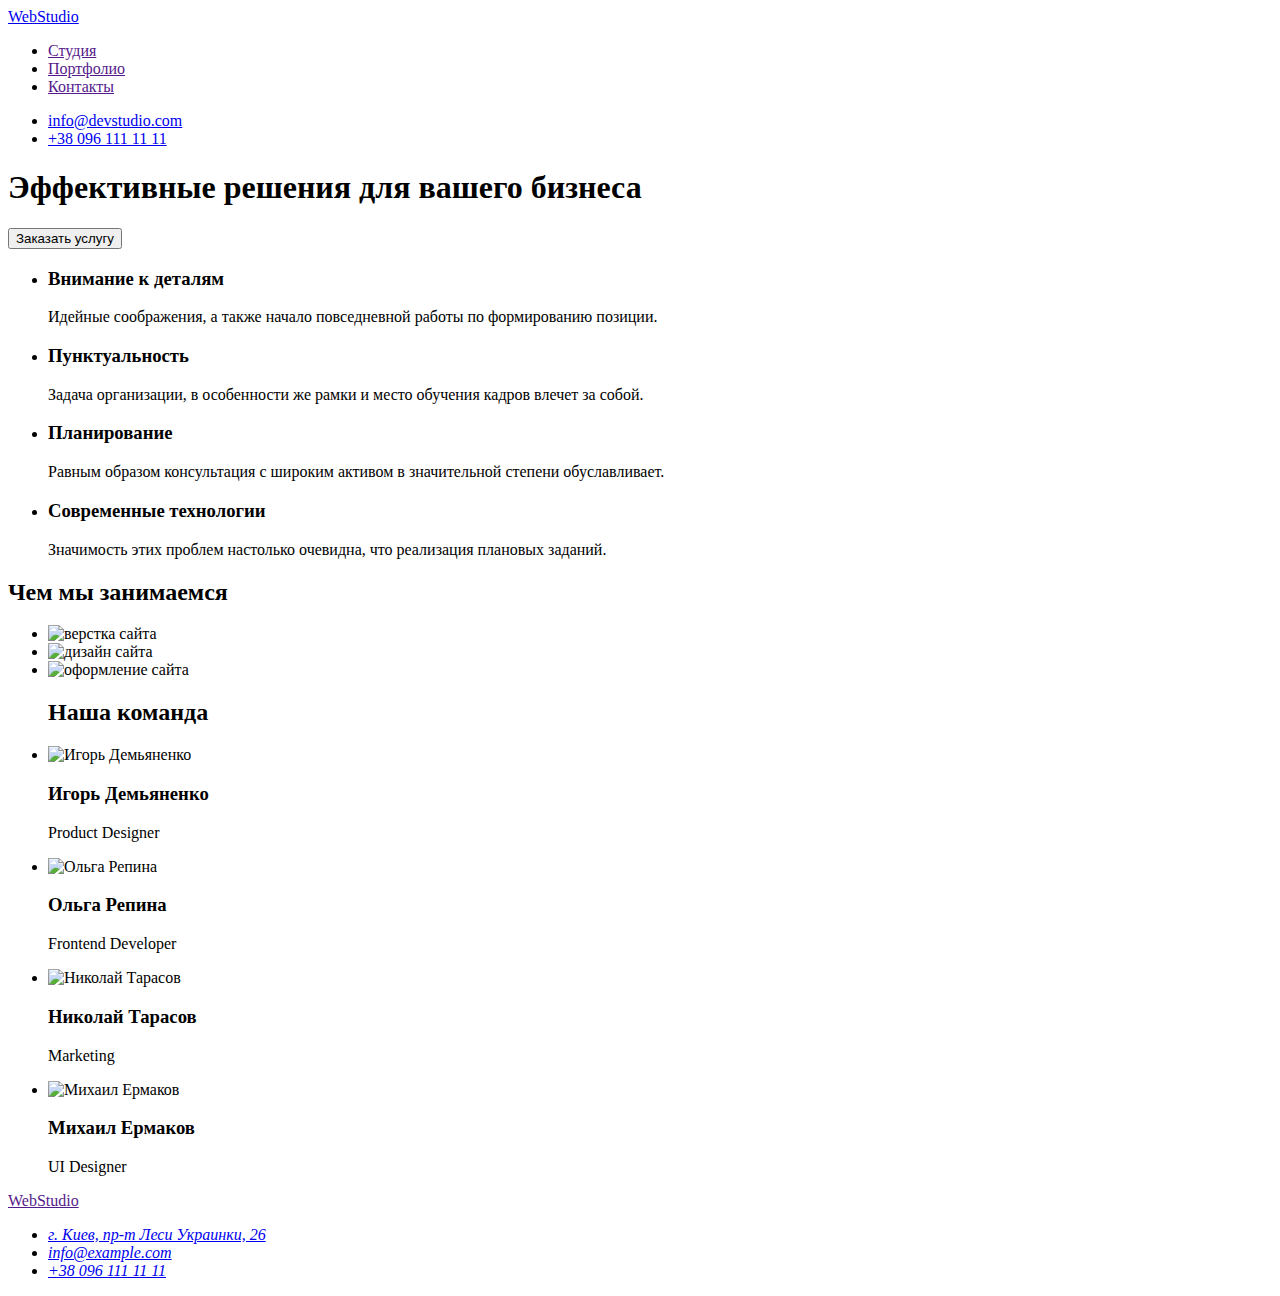
==== index.html @ f3ef3874 "My first page" ====
<!DOCTYPE html>
<html lang="ru">
<head>
    <meta charset="UTF-8">
    <meta http-equiv="X-UA-Compatible" content="IE=edge">
    <meta name="viewport" content="width=device-width, initial-scale=1.0">
    <title>Управление бизнесом</title>
</head>
<body>
    <header>
        <nav>
        <a href="/">WebStudio</a>
        <ul>
            <li><a href="">Студия</a></li>
            <li><a href="">Портфолио</a></li>
            <li><a href="">Контакты</a></li>
        </ul>
        </nav>
        <ul>
            <li>
                <a href="emailto:info@devstudio.com">info@devstudio.com </a>
            </li>
            <li>
                <a href="tel:+380961111111"> +38 096 111 11 11</a>
            </li>
        </ul>

    </header>
    <main>
        <section>
        <h1>Эффективные решения для вашего бизнеса</h1>
        <button type="button">Заказать услугу</button>
        </section>
        <section>
            <ul>
                <li>
            <h3>Внимание к деталям</h3>
            <p>Идейные соображения, а также начало повседневной работы по формированию позиции.</p>
            </li>
            <li>
            <h3>Пунктуальность</h3>
            <p>Задача организации, в особенности же рамки и место обучения кадров влечет за собой.</p>
            </li>
            <li>
            <h3>Планирование</h3>
            <p>Равным образом консультация с широким активом в значительной степени обуславливает.</p>
            </li>
            <li>
            <h3>Современные технологии</h3>
            <p>Значимость этих проблем настолько очевидна, что реализация плановых заданий.</p>
            </li>
            </ul>
            <h2>Чем мы занимаемся</h2>
        </section>
        <section>
            <ul>
                <li><img src="./imeges/img1.jpg" 
                      width="370"
                       height="294" 
                     alt="верстка сайта"></li>
                <li><img src="./imeges/img2.jpg"
                      width="370"
                      height="294"
                    alt="дизайн сайта"></li>
                <li><img src="./imeges/img3.jpg"
                      width="370"
                      height="294"
                    alt="оформление сайта"></li>
            </ul>
        </section>
        <section>
            <ul>
            <h2>Наша команда</h2>
                <li>
                    <img src="./imeges/Igor.jpg"
                        width="270" 
                        height="260"
                     alt="Игорь Демьяненко">
                    <h3>Игорь Демьяненко</h3>
                    <p lang="en">Product Designer</p>
                </li>
                <li>
                    <img src="./imeges/Olga.jpg"
                        width="270"
                        height="260"
                       alt="Ольга Репина">
                    <h3>Ольга Репина</h3>
                    <p lang="en">Frontend Developer</p>
                </li>
                <li>
                    <img src="./imeges/Nikola.jpg"
                         width="270" 
                         height="260"
                       alt="Николай Тарасов">
                    <h3>Николай Тарасов</h3>
                    <p lang="en">Marketing</p>
                </li>
                <li>
                    <img src="./imeges/MIsha.jpg"
                        width="270" 
                        height="260"
                      alt="Михаил Ермаков">
                    <h3>Михаил Ермаков</h3>
                    <p lang="en">UI Designer</p>
                </li>
                </ul>
        </section>
    </main>
    <footer>
        <a lang="en" href="">WebStudio</a>
    <address>
        <ul>
            <li>
        <a href="https://goo.gl/maps/3psmEt58MnkG6RGu6" target="_blank" rel="noopener noreferrer nofollow">г. Киев, пр-т Леси
            Украинки, 26</a>
            </li>
            <li>
                <a class="link" href="mailto:info@devstudio.com">info@example.com</a>
            </li>
            <li>
                <a href="tel:+380961111111">+38 096 111 11 11</a>
            </li>
            </ul>
    </address>
    </footer>
</body>
</html>
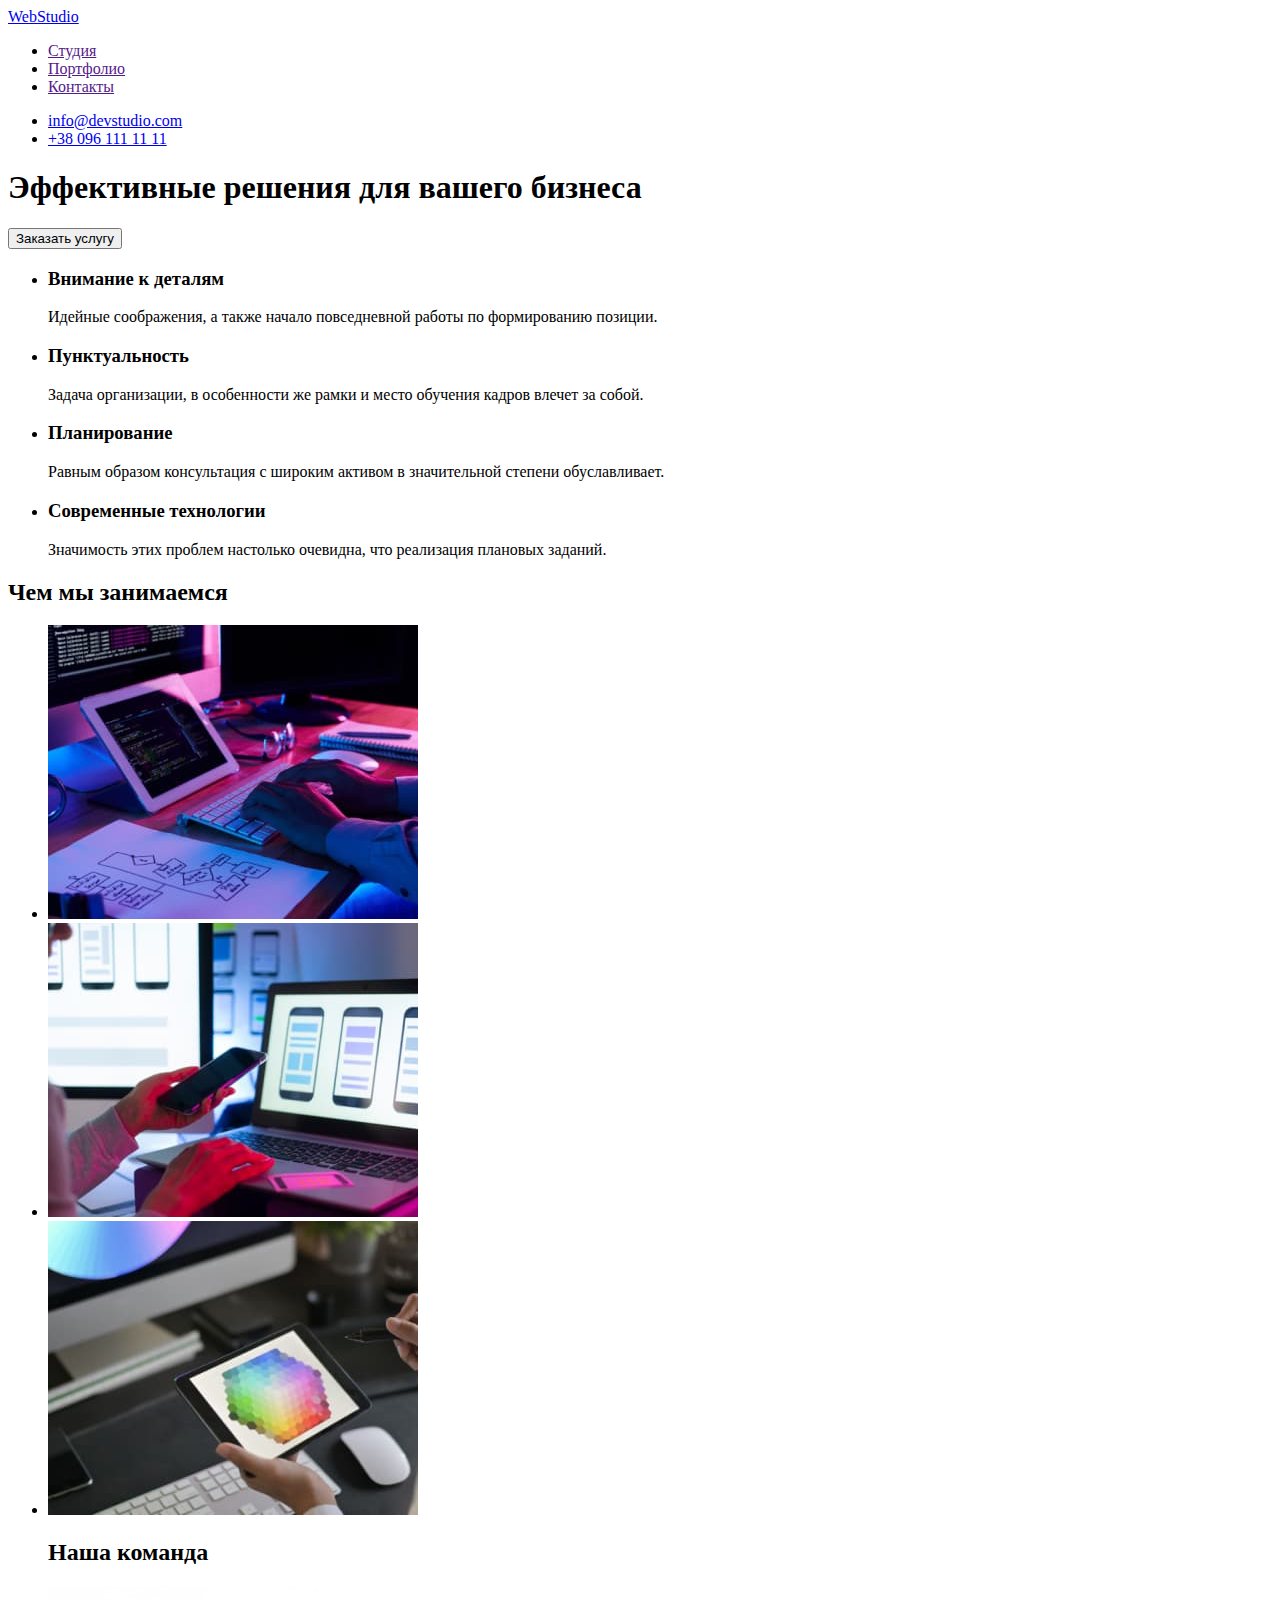
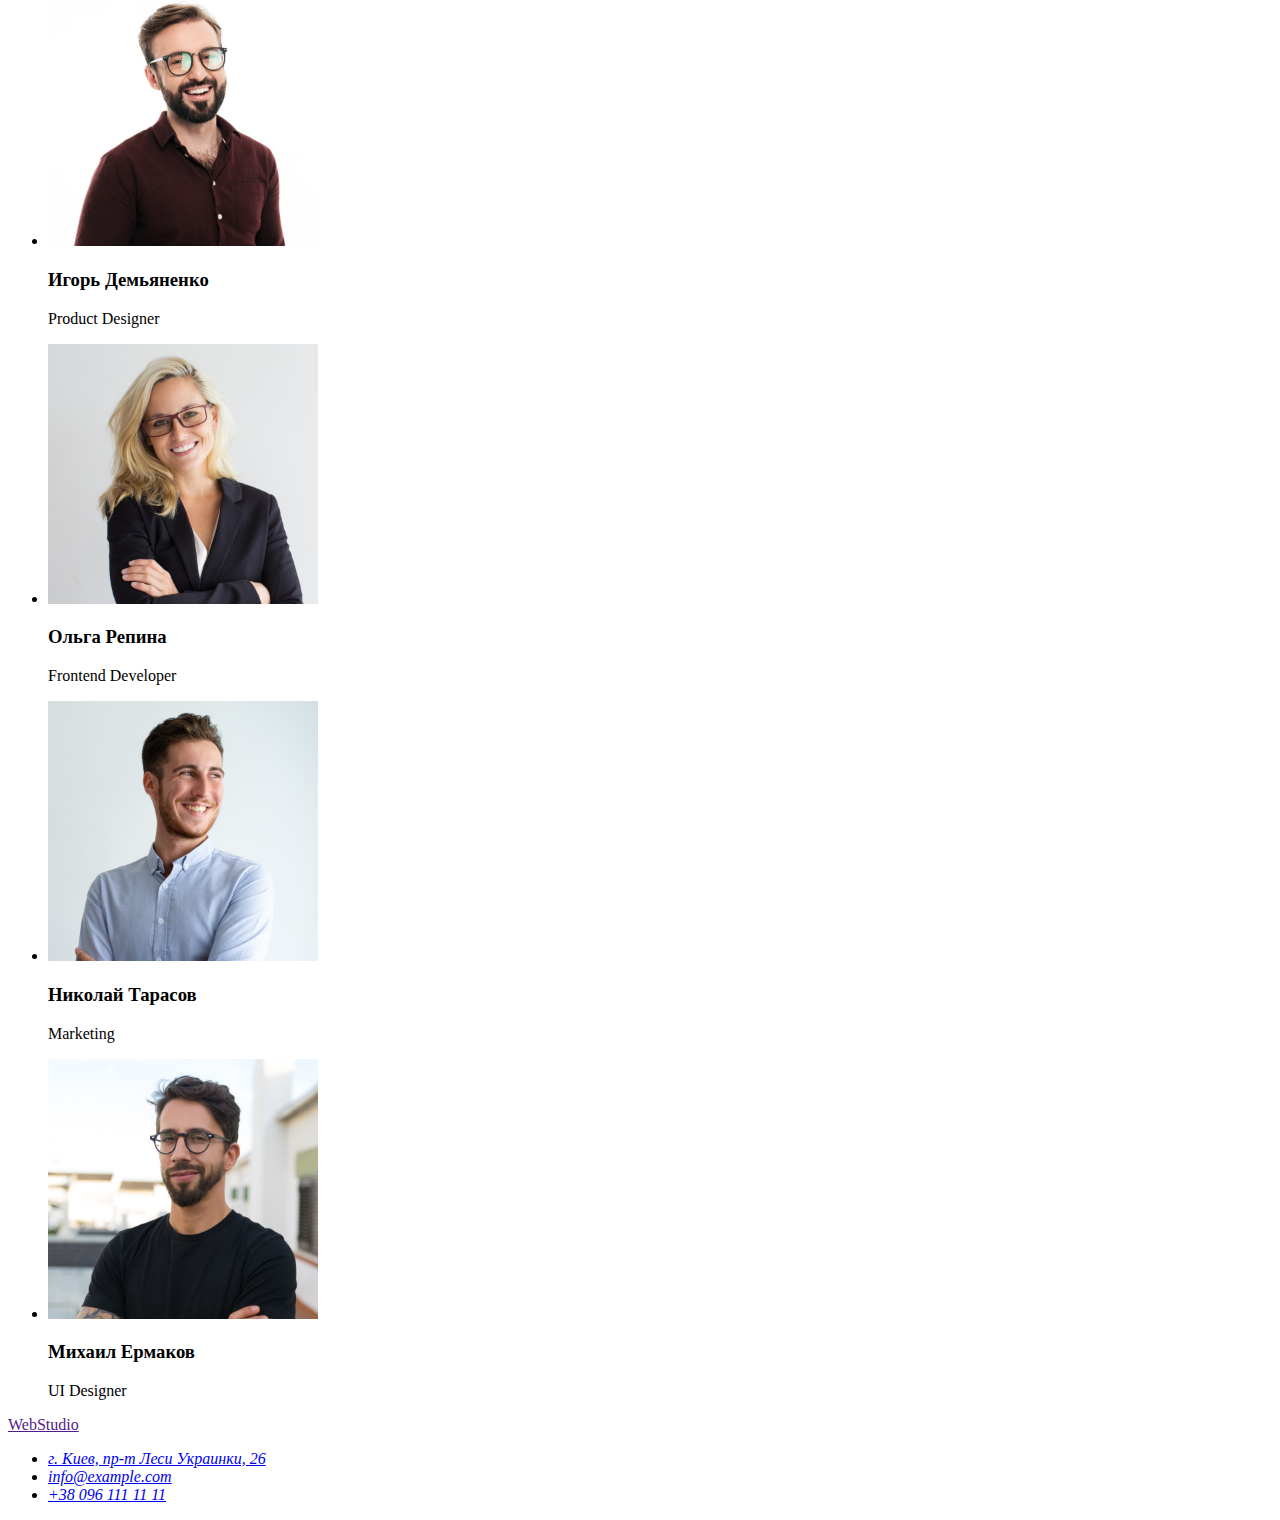
==== commit 6e392f0b: "add imeges" ====
--- a/index.html
+++ b/index.html
@@ -1,4 +1,4 @@
-<!DOCTYPE html>
+﻿<!DOCTYPE html>
 <html lang="ru">
 <head>
     <meta charset="UTF-8">
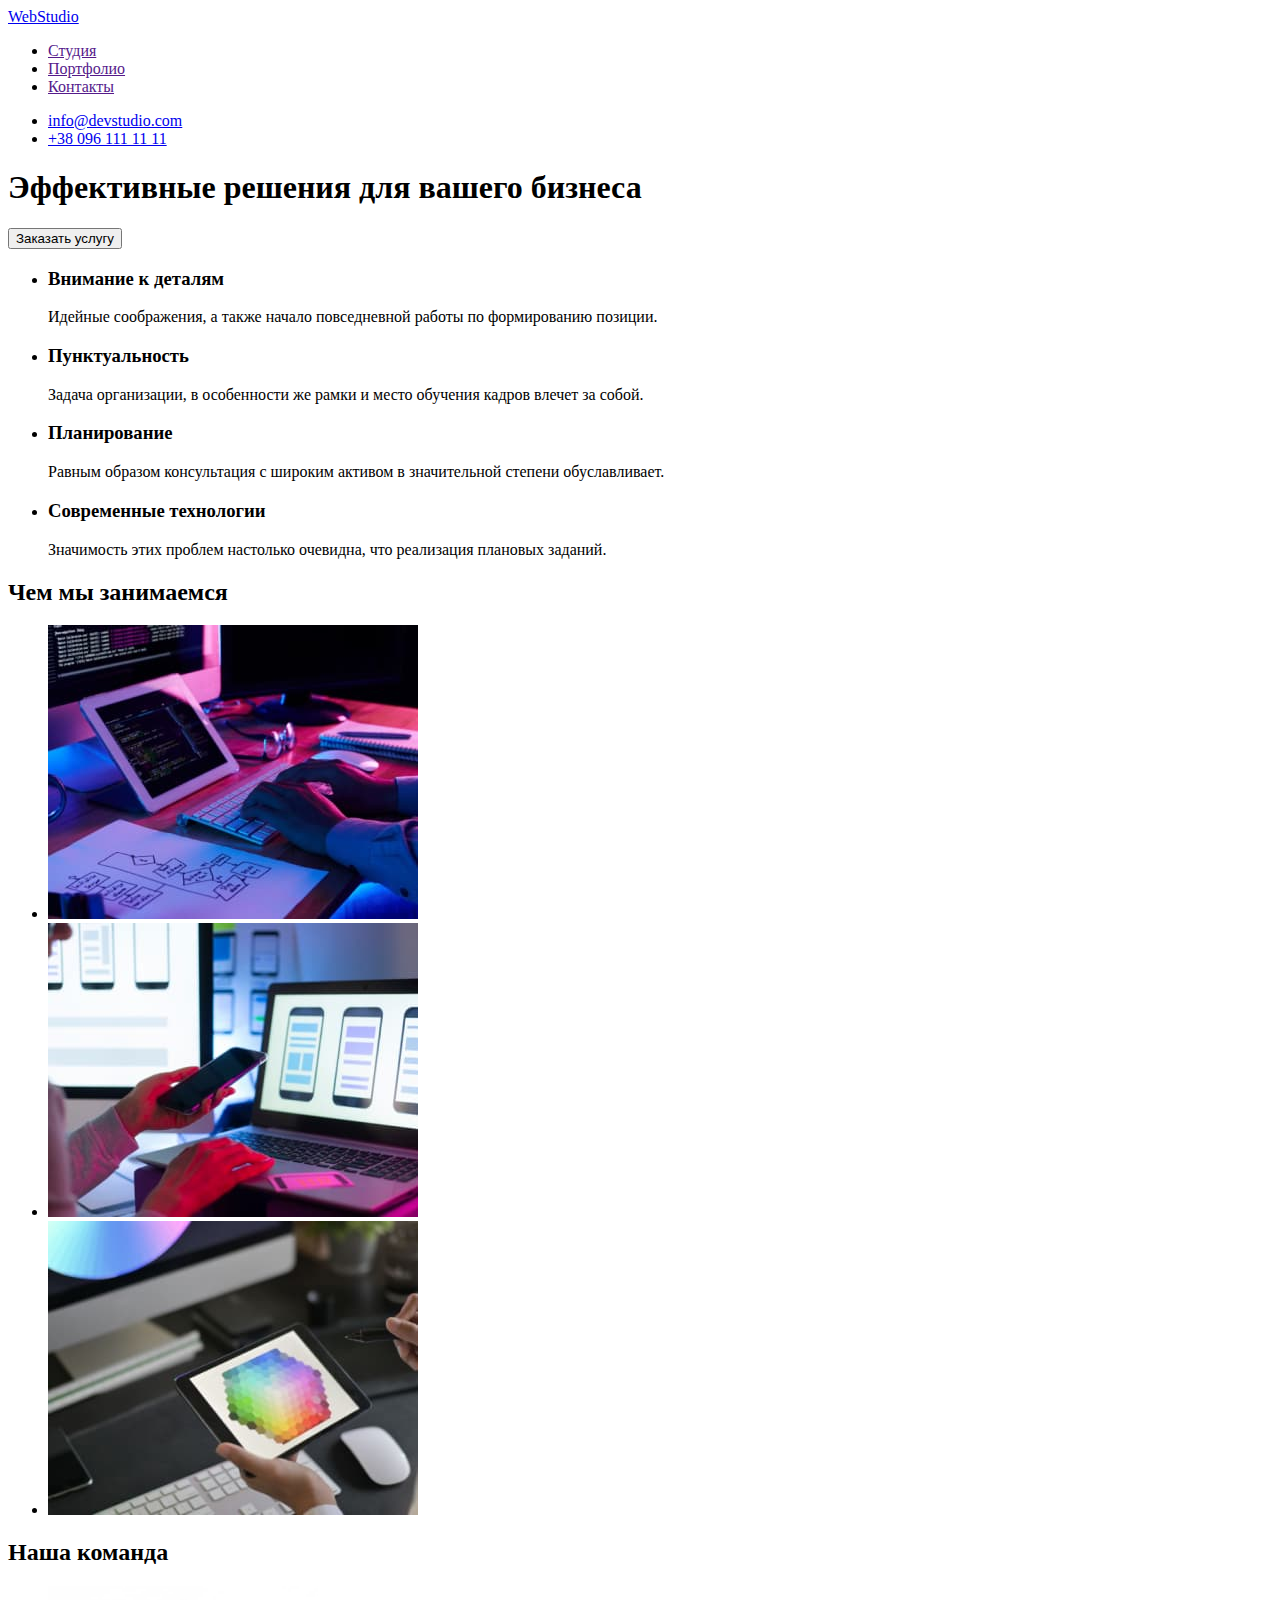
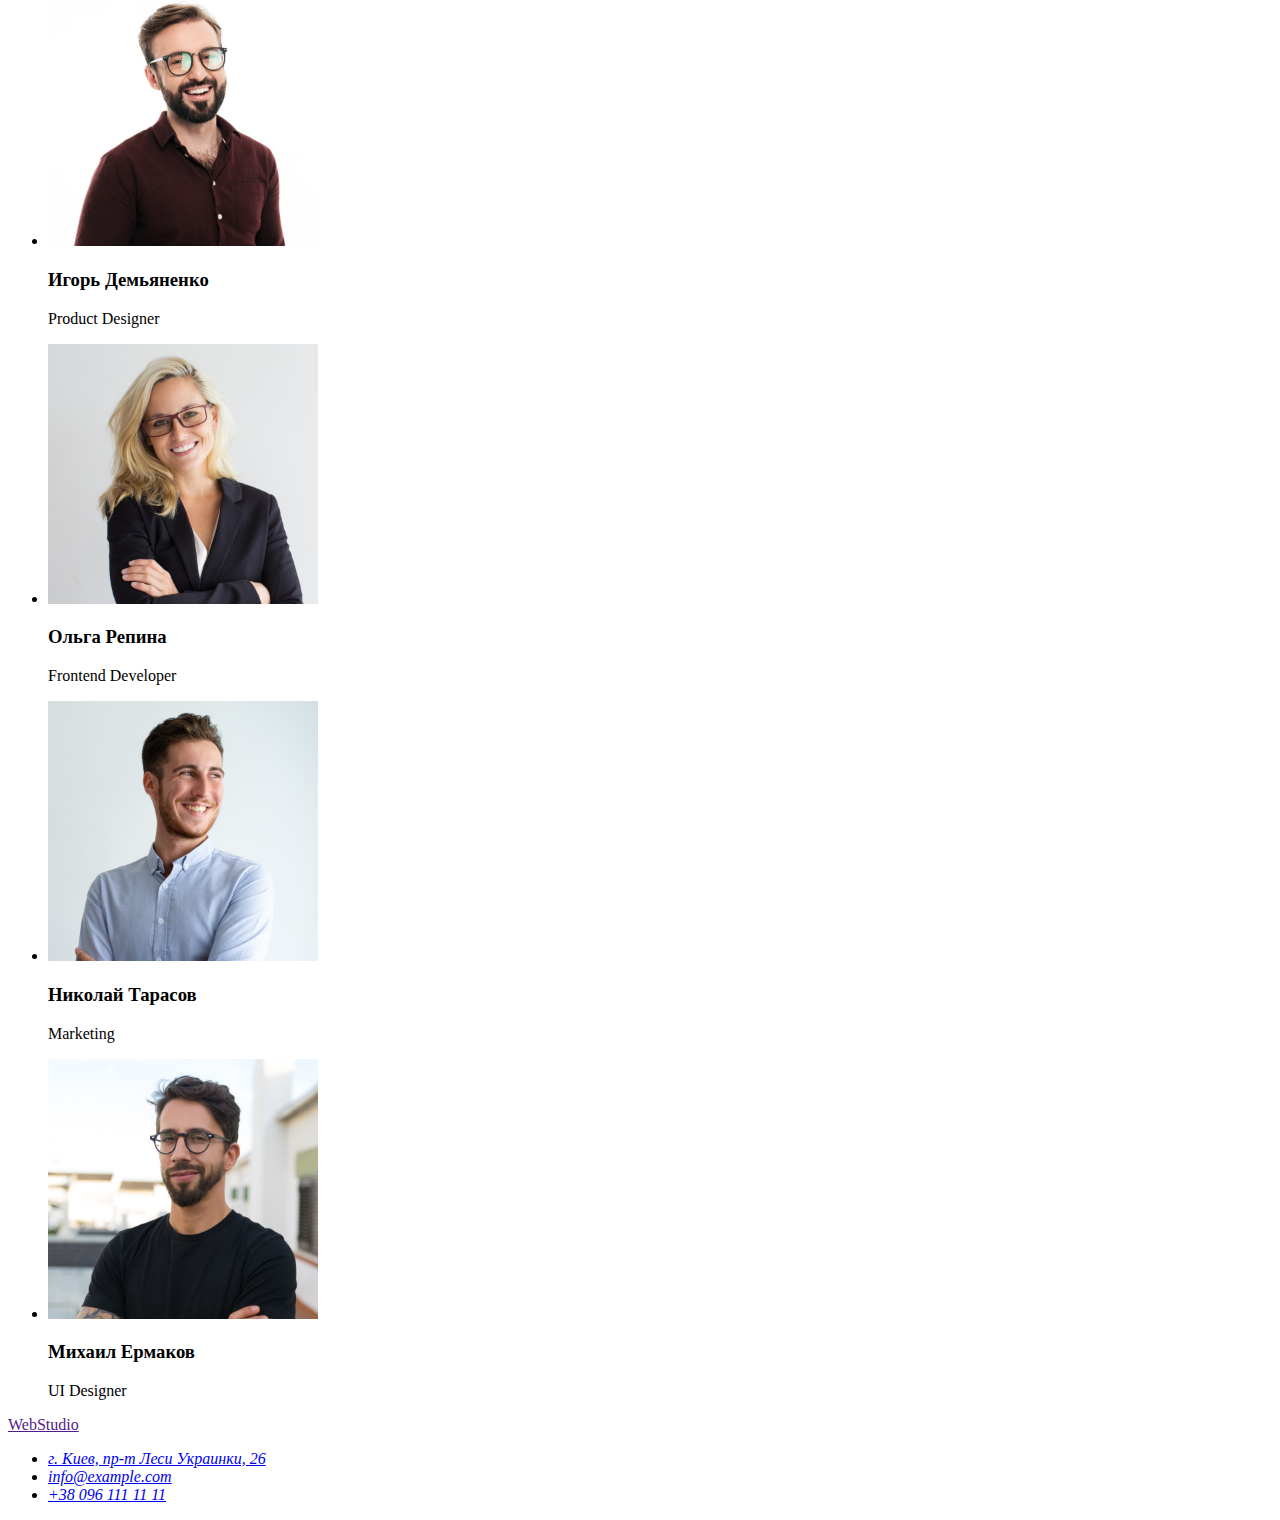
==== commit 6eb1c3a2: "Update index.html" ====
--- a/index.html
+++ b/index.html
@@ -69,8 +69,9 @@
             </ul>
         </section>
         <section>
-            <ul>
+       
             <h2>Наша команда</h2>
+               <ul>
                 <li>
                     <img src="./imeges/Igor.jpg"
                         width="270" 
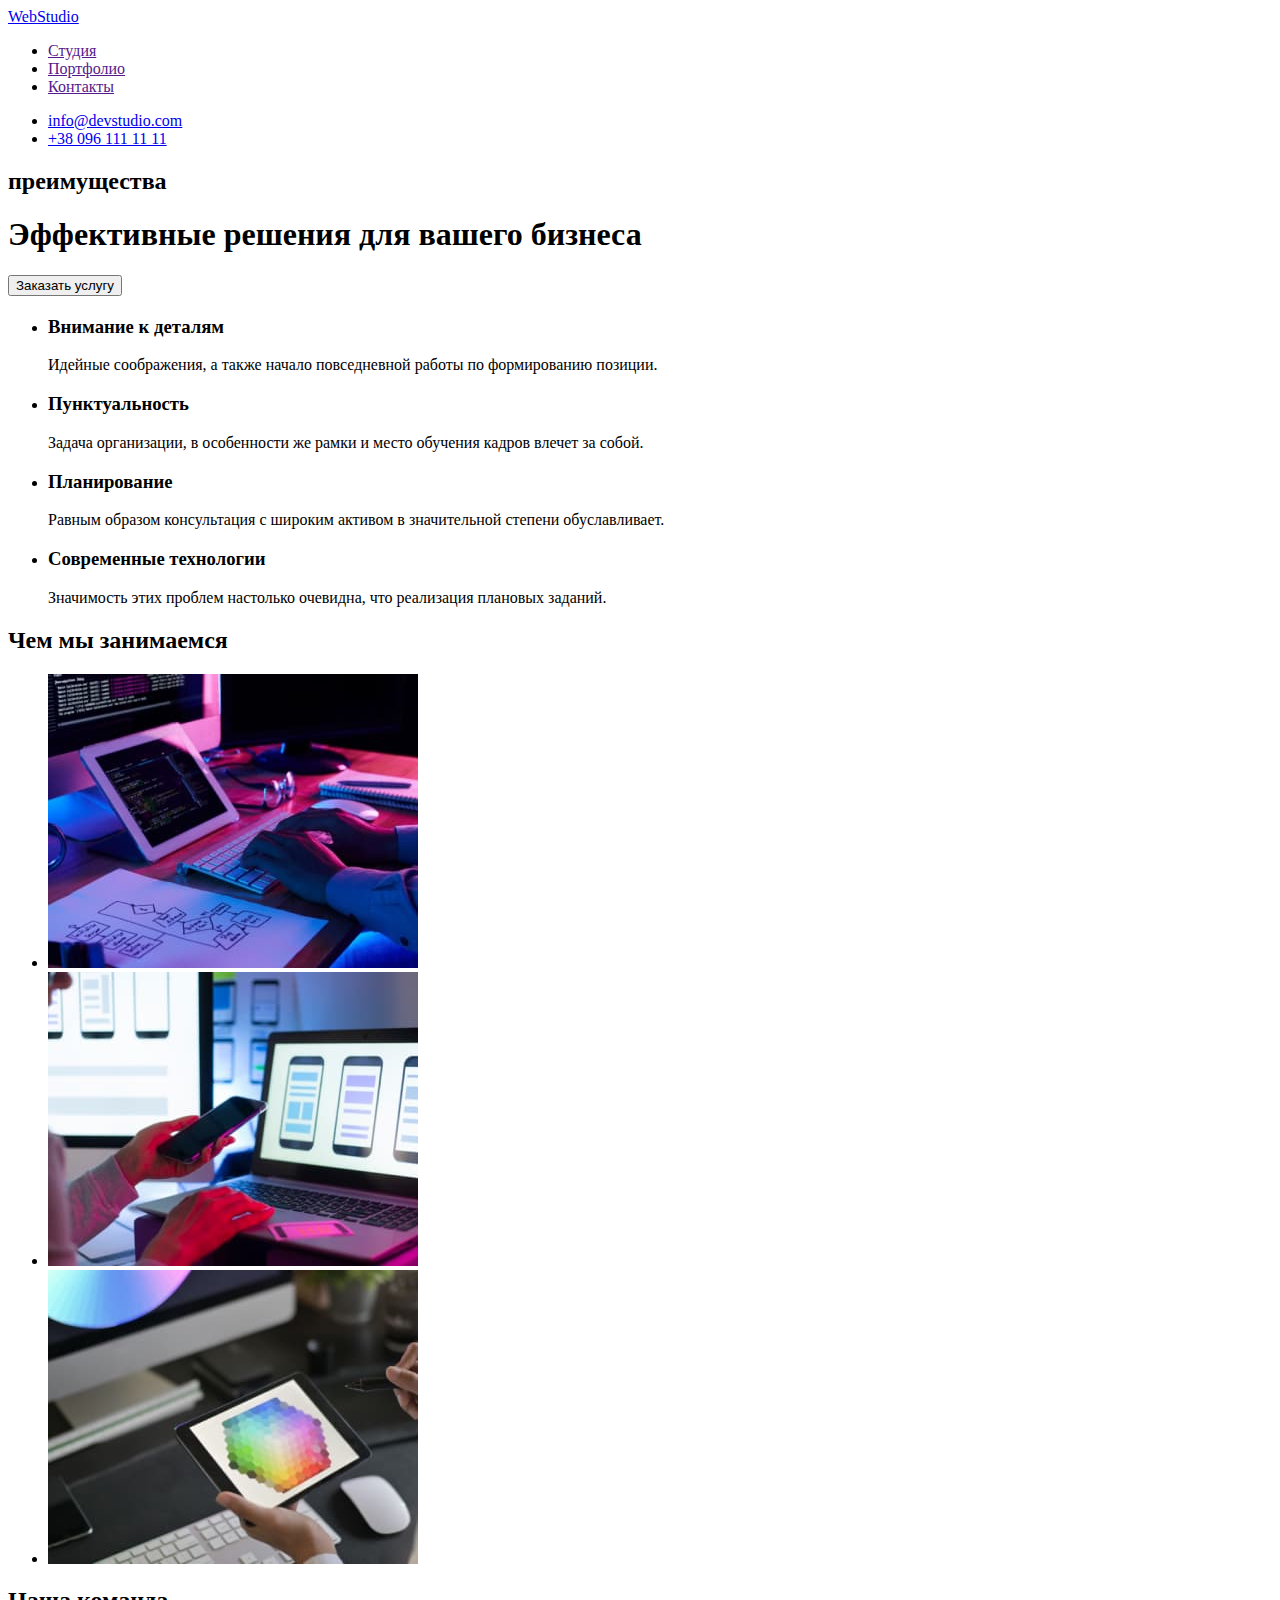
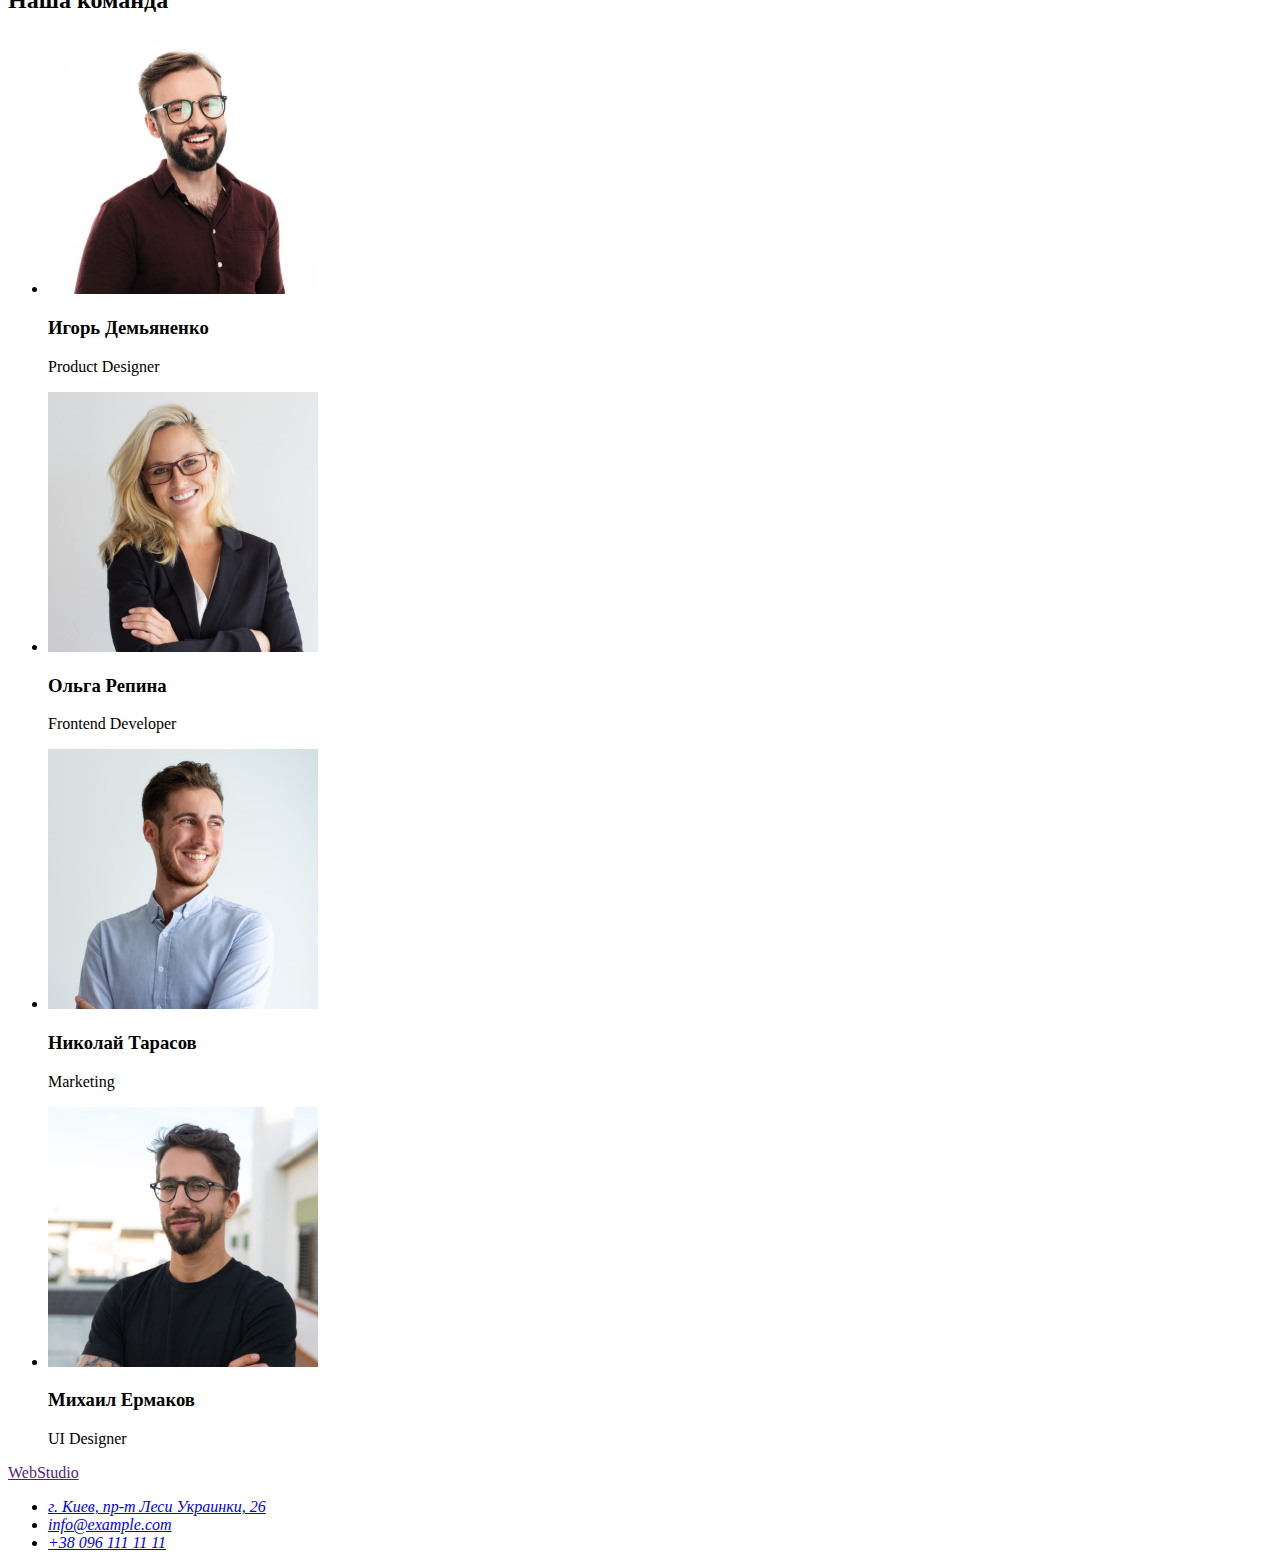
==== commit 3c7dc1bf: "added a hidden title, moved the title to another section" ====
--- a/index.html
+++ b/index.html
@@ -1,128 +1,166 @@
 ﻿<!DOCTYPE html>
 <html lang="ru">
-<head>
-    <meta charset="UTF-8">
-    <meta http-equiv="X-UA-Compatible" content="IE=edge">
-    <meta name="viewport" content="width=device-width, initial-scale=1.0">
+  <head>
+    <meta charset="UTF-8" />
+    <meta http-equiv="X-UA-Compatible" content="IE=edge" />
+    <meta name="viewport" content="width=device-width, initial-scale=1.0" />
     <title>Управление бизнесом</title>
-</head>
-<body>
+  </head>
+  <body>
     <header>
-        <nav>
+      <nav>
         <a href="/">WebStudio</a>
         <ul>
-            <li><a href="">Студия</a></li>
-            <li><a href="">Портфолио</a></li>
-            <li><a href="">Контакты</a></li>
+          <li><a href="">Студия</a></li>
+          <li><a href="">Портфолио</a></li>
+          <li><a href="">Контакты</a></li>
         </ul>
-        </nav>
-        <ul>
-            <li>
-                <a href="emailto:info@devstudio.com">info@devstudio.com </a>
-            </li>
-            <li>
-                <a href="tel:+380961111111"> +38 096 111 11 11</a>
-            </li>
-        </ul>
-
+      </nav>
+      <ul>
+        <li>
+          <a href="emailto:info@devstudio.com">info@devstudio.com </a>
+        </li>
+        <li>
+          <a href="tel:+380961111111"> +38 096 111 11 11</a>
+        </li>
+      </ul>
     </header>
     <main>
-        <section>
+      <section>
+        <h2>преимущества</h2>
         <h1>Эффективные решения для вашего бизнеса</h1>
         <button type="button">Заказать услугу</button>
-        </section>
-        <section>
-            <ul>
-                <li>
+      </section>
+      <section>
+        <h2></h2>
+        <ul>
+          <li>
             <h3>Внимание к деталям</h3>
-            <p>Идейные соображения, а также начало повседневной работы по формированию позиции.</p>
-            </li>
-            <li>
+            <p>
+              Идейные соображения, а также начало повседневной работы по
+              формированию позиции.
+            </p>
+          </li>
+          <li>
             <h3>Пунктуальность</h3>
-            <p>Задача организации, в особенности же рамки и место обучения кадров влечет за собой.</p>
-            </li>
-            <li>
+            <p>
+              Задача организации, в особенности же рамки и место обучения кадров
+              влечет за собой.
+            </p>
+          </li>
+          <li>
             <h3>Планирование</h3>
-            <p>Равным образом консультация с широким активом в значительной степени обуславливает.</p>
-            </li>
-            <li>
+            <p>
+              Равным образом консультация с широким активом в значительной
+              степени обуславливает.
+            </p>
+          </li>
+          <li>
             <h3>Современные технологии</h3>
-            <p>Значимость этих проблем настолько очевидна, что реализация плановых заданий.</p>
-            </li>
-            </ul>
-            <h2>Чем мы занимаемся</h2>
-        </section>
-        <section>
-            <ul>
-                <li><img src="./imeges/img1.jpg" 
-                      width="370"
-                       height="294" 
-                     alt="верстка сайта"></li>
-                <li><img src="./imeges/img2.jpg"
-                      width="370"
-                      height="294"
-                    alt="дизайн сайта"></li>
-                <li><img src="./imeges/img3.jpg"
-                      width="370"
-                      height="294"
-                    alt="оформление сайта"></li>
-            </ul>
-        </section>
-        <section>
-       
-            <h2>Наша команда</h2>
-               <ul>
-                <li>
-                    <img src="./imeges/Igor.jpg"
-                        width="270" 
-                        height="260"
-                     alt="Игорь Демьяненко">
-                    <h3>Игорь Демьяненко</h3>
-                    <p lang="en">Product Designer</p>
-                </li>
-                <li>
-                    <img src="./imeges/Olga.jpg"
-                        width="270"
-                        height="260"
-                       alt="Ольга Репина">
-                    <h3>Ольга Репина</h3>
-                    <p lang="en">Frontend Developer</p>
-                </li>
-                <li>
-                    <img src="./imeges/Nikola.jpg"
-                         width="270" 
-                         height="260"
-                       alt="Николай Тарасов">
-                    <h3>Николай Тарасов</h3>
-                    <p lang="en">Marketing</p>
-                </li>
-                <li>
-                    <img src="./imeges/MIsha.jpg"
-                        width="270" 
-                        height="260"
-                      alt="Михаил Ермаков">
-                    <h3>Михаил Ермаков</h3>
-                    <p lang="en">UI Designer</p>
-                </li>
-                </ul>
-        </section>
+            <p>
+              Значимость этих проблем настолько очевидна, что реализация
+              плановых заданий.
+            </p>
+          </li>
+        </ul>
+      </section>
+      <section>
+        <h2>Чем мы занимаемся</h2>
+        <ul>
+          <li>
+            <img
+              src="./imeges/img1.jpg"
+              width="370"
+              height="294"
+              alt="верстка сайта"
+            />
+          </li>
+          <li>
+            <img
+              src="./imeges/img2.jpg"
+              width="370"
+              height="294"
+              alt="дизайн сайта"
+            />
+          </li>
+          <li>
+            <img
+              src="./imeges/img3.jpg"
+              width="370"
+              height="294"
+              alt="оформление сайта"
+            />
+          </li>
+        </ul>
+      </section>
+      <section>
+        <h2>Наша команда</h2>
+        <ul>
+          <li>
+            <img
+              src="./imeges/Igor.jpg"
+              width="270"
+              height="260"
+              alt="Игорь Демьяненко"
+            />
+            <h3>Игорь Демьяненко</h3>
+            <p lang="en">Product Designer</p>
+          </li>
+          <li>
+            <img
+              src="./imeges/Olga.jpg"
+              width="270"
+              height="260"
+              alt="Ольга Репина"
+            />
+            <h3>Ольга Репина</h3>
+            <p lang="en">Frontend Developer</p>
+          </li>
+          <li>
+            <img
+              src="./imeges/Nikola.jpg"
+              width="270"
+              height="260"
+              alt="Николай Тарасов"
+            />
+            <h3>Николай Тарасов</h3>
+            <p lang="en">Marketing</p>
+          </li>
+          <li>
+            <img
+              src="./imeges/MIsha.jpg"
+              width="270"
+              height="260"
+              alt="Михаил Ермаков"
+            />
+            <h3>Михаил Ермаков</h3>
+            <p lang="en">UI Designer</p>
+          </li>
+        </ul>
+      </section>
     </main>
     <footer>
-        <a lang="en" href="">WebStudio</a>
-    <address>
+      <a lang="en" href="">WebStudio</a>
+      <address>
         <ul>
-            <li>
-        <a href="https://goo.gl/maps/3psmEt58MnkG6RGu6" target="_blank" rel="noopener noreferrer nofollow">г. Киев, пр-т Леси
-            Украинки, 26</a>
-            </li>
-            <li>
-                <a class="link" href="mailto:info@devstudio.com">info@example.com</a>
-            </li>
-            <li>
-                <a href="tel:+380961111111">+38 096 111 11 11</a>
-            </li>
-            </ul>
-    </address>
+          <li>
+            <a
+              href="https://goo.gl/maps/3psmEt58MnkG6RGu6"
+              target="_blank"
+              rel="noopener noreferrer nofollow"
+              >г. Киев, пр-т Леси Украинки, 26</a
+            >
+          </li>
+          <li>
+            <a class="link" href="mailto:info@devstudio.com"
+              >info@example.com</a
+            >
+          </li>
+          <li>
+            <a href="tel:+380961111111">+38 096 111 11 11</a>
+          </li>
+        </ul>
+      </address>
     </footer>
-</body>
-</html>+  </body>
+</html>
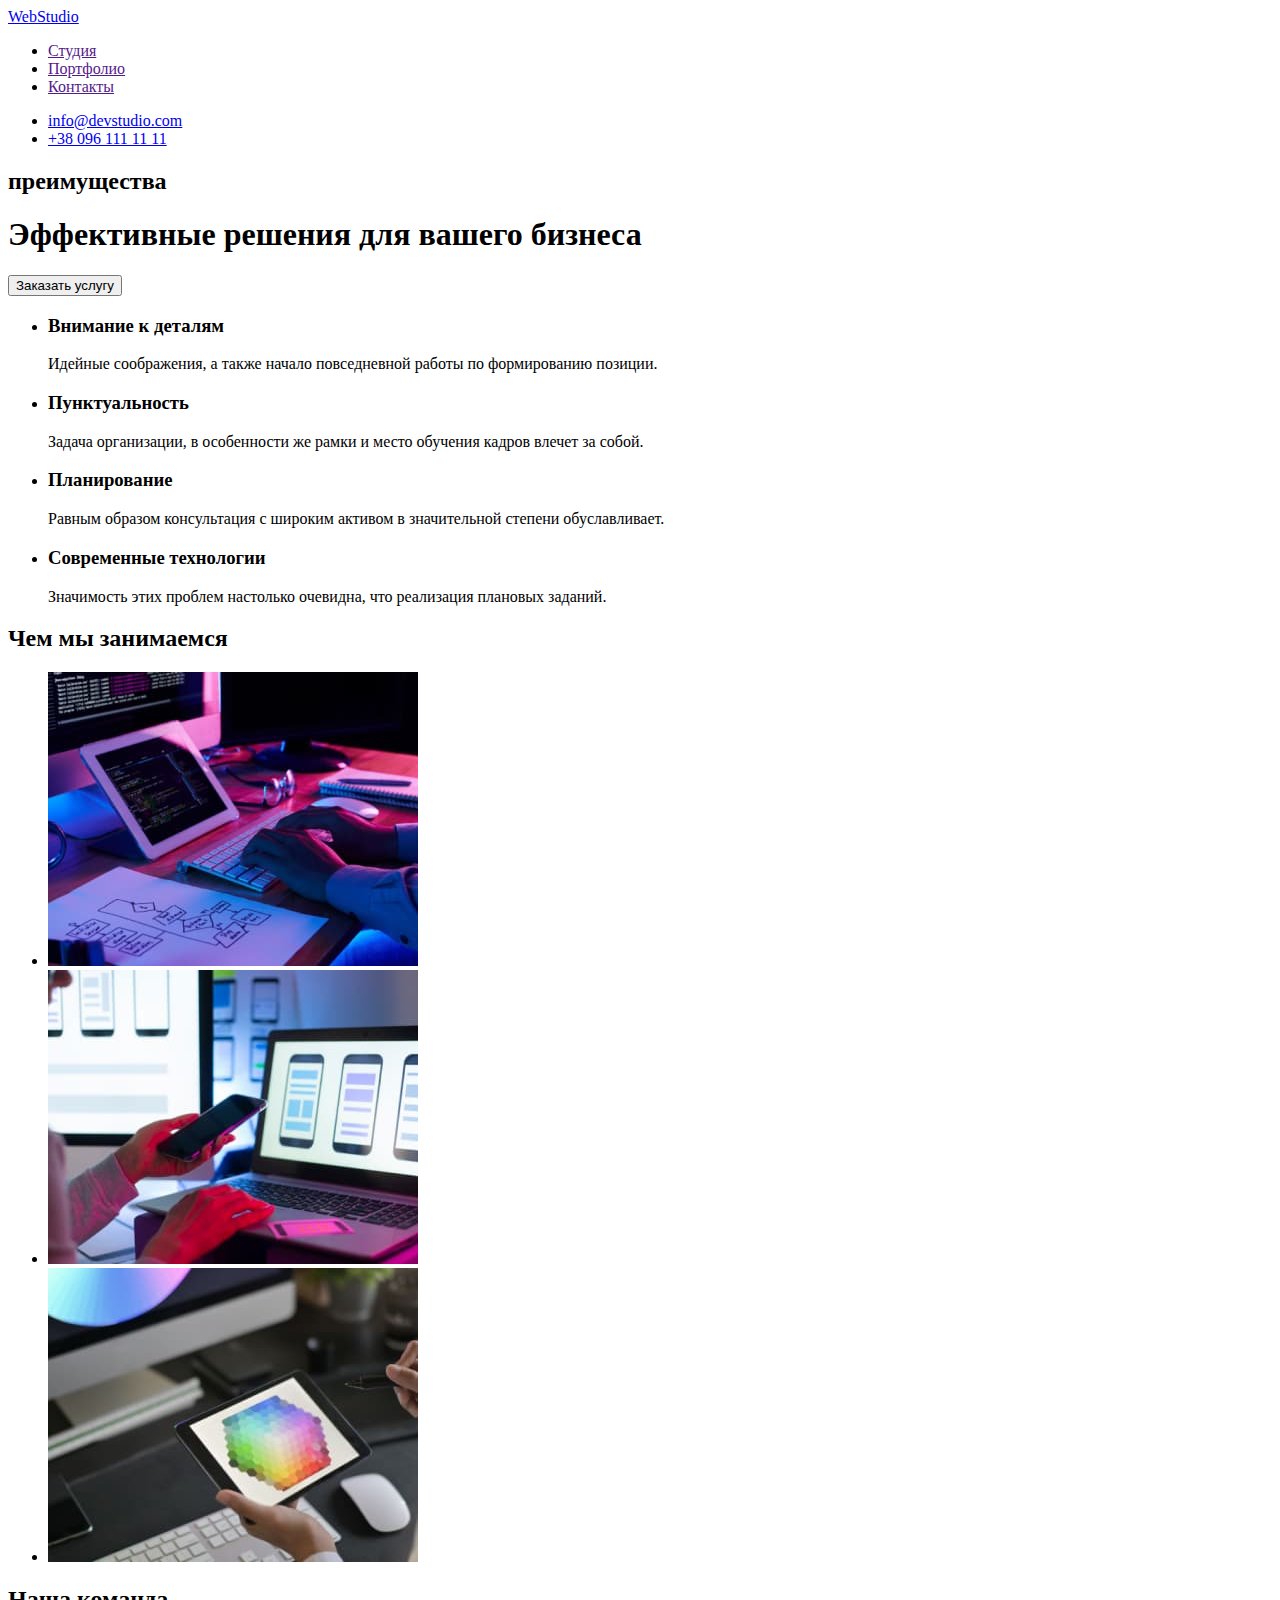
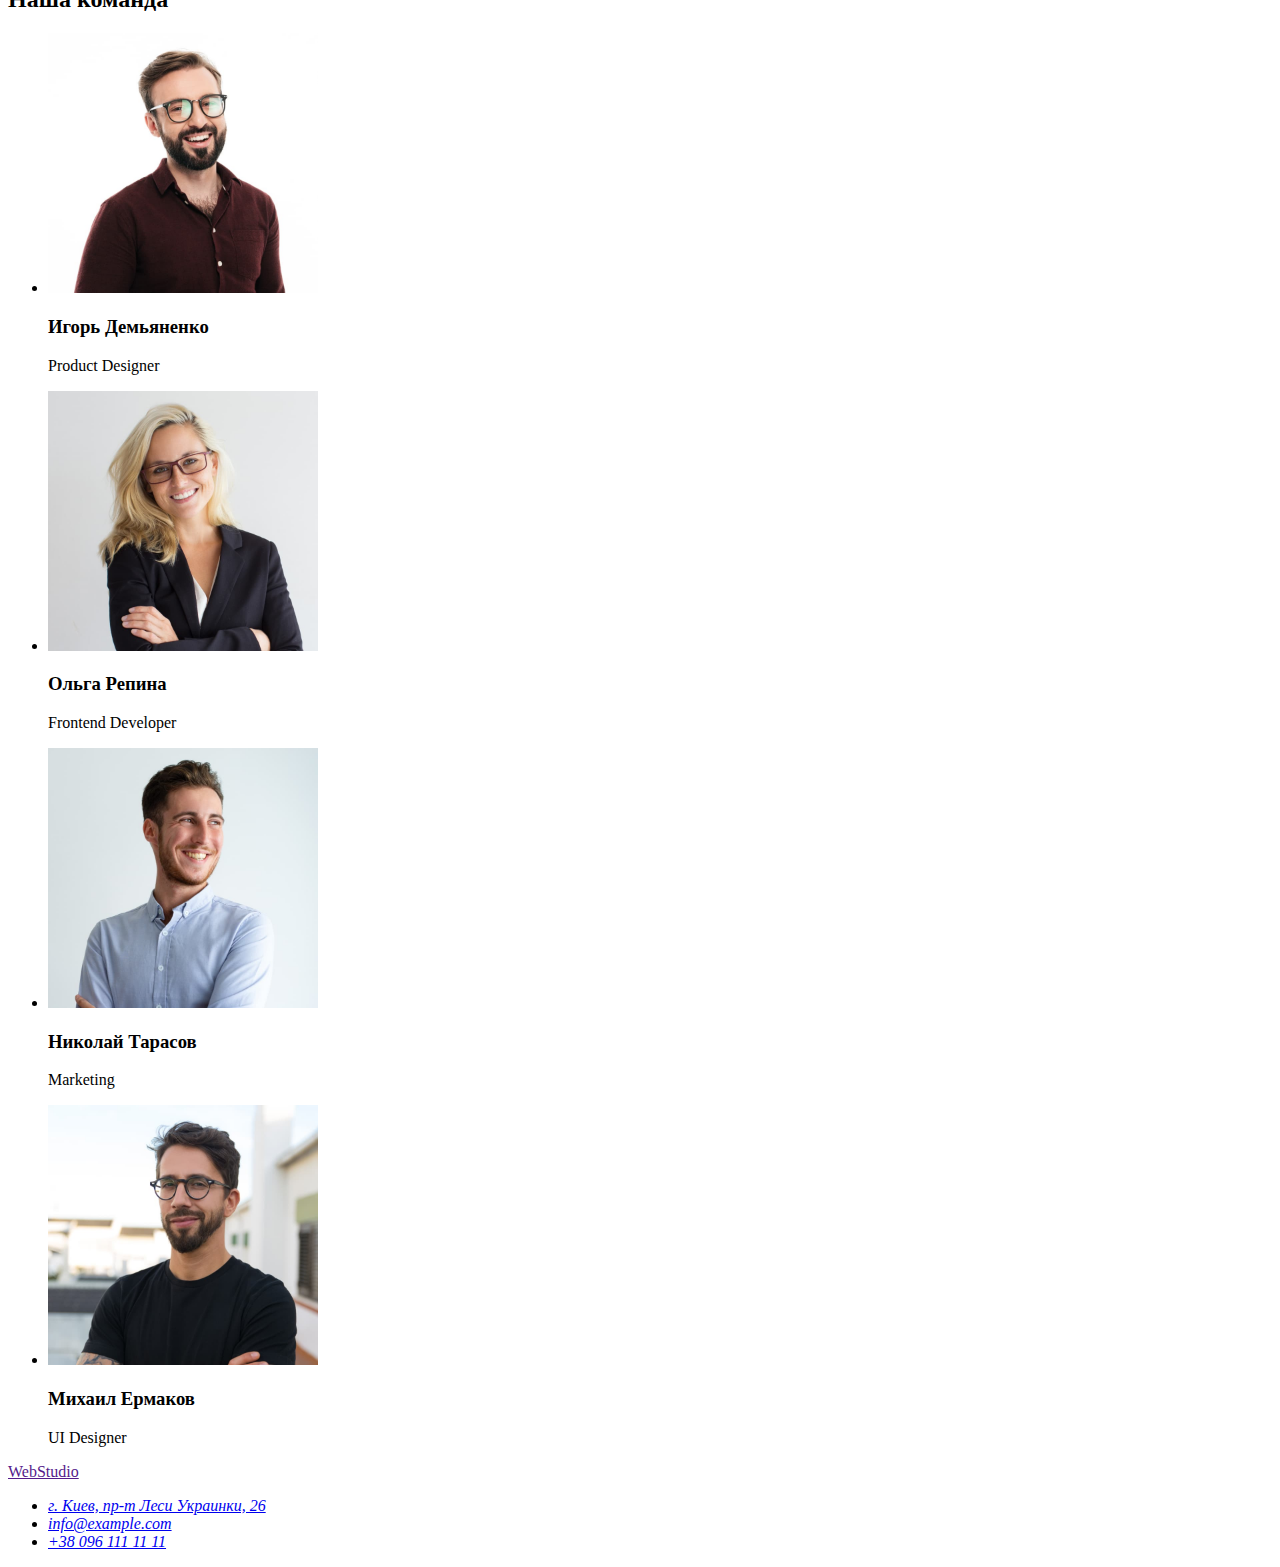
==== commit 384c07bb: "hidden" ====
--- a/index.html
+++ b/index.html
@@ -32,7 +32,7 @@
         <button type="button">Заказать услугу</button>
       </section>
       <section>
-        <h2></h2>
+        <h2 hidden>наши сильные стороны</h2>
         <ul>
           <li>
             <h3>Внимание к деталям</h3>
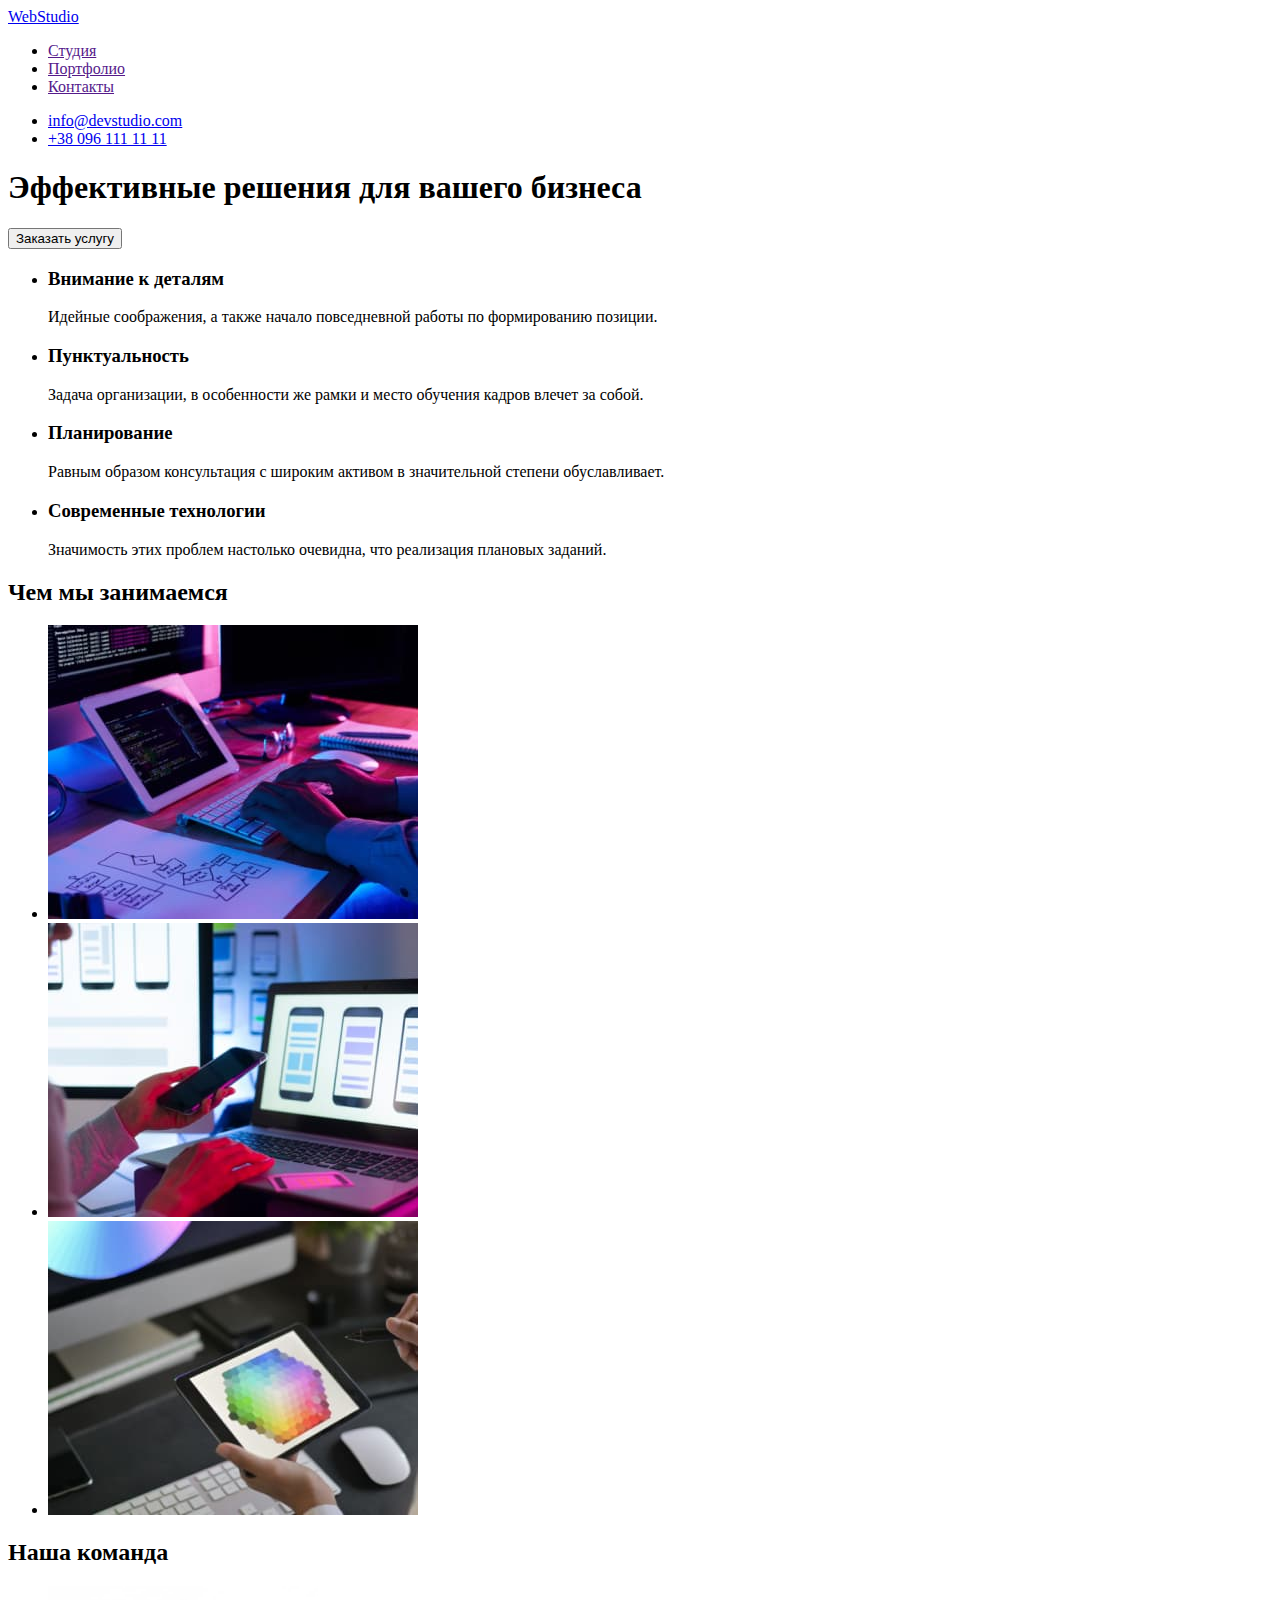
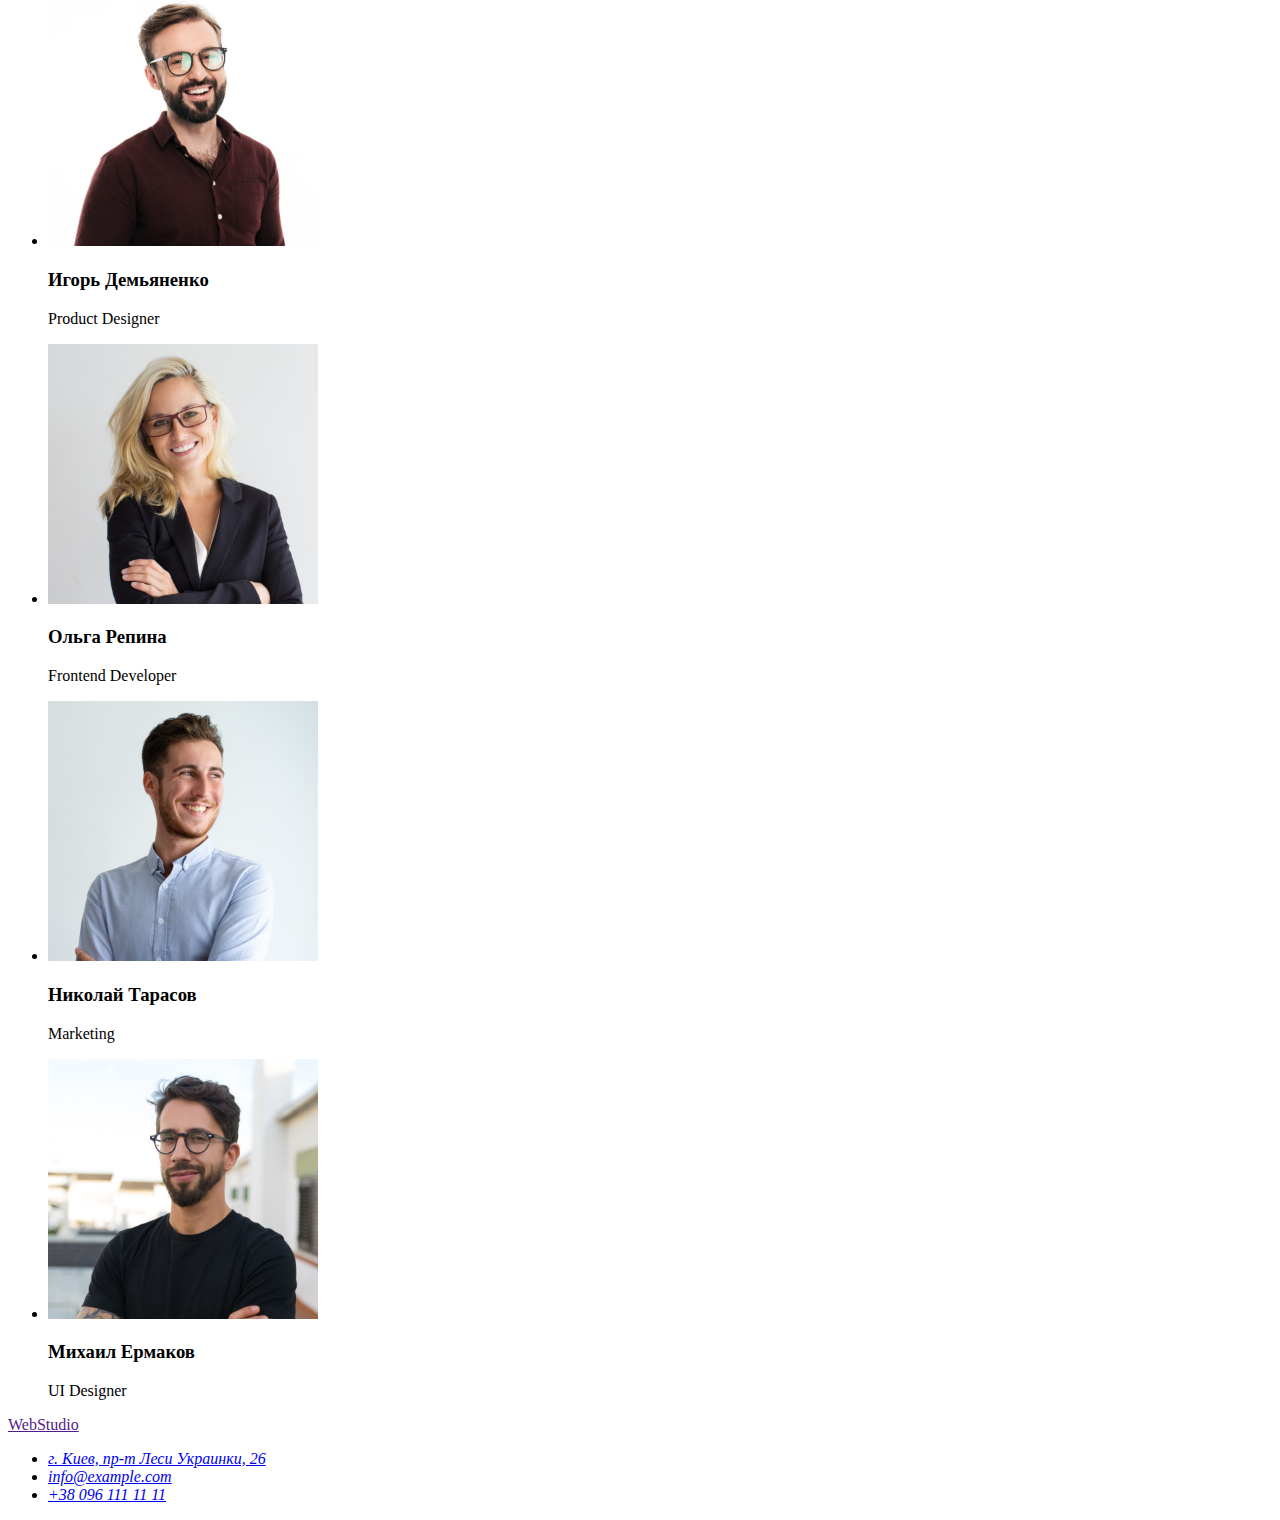
==== commit 80ff778b: "Update index.html" ====
--- a/index.html
+++ b/index.html
@@ -27,7 +27,6 @@
     </header>
     <main>
       <section>
-        <h2>преимущества</h2>
         <h1>Эффективные решения для вашего бизнеса</h1>
         <button type="button">Заказать услугу</button>
       </section>
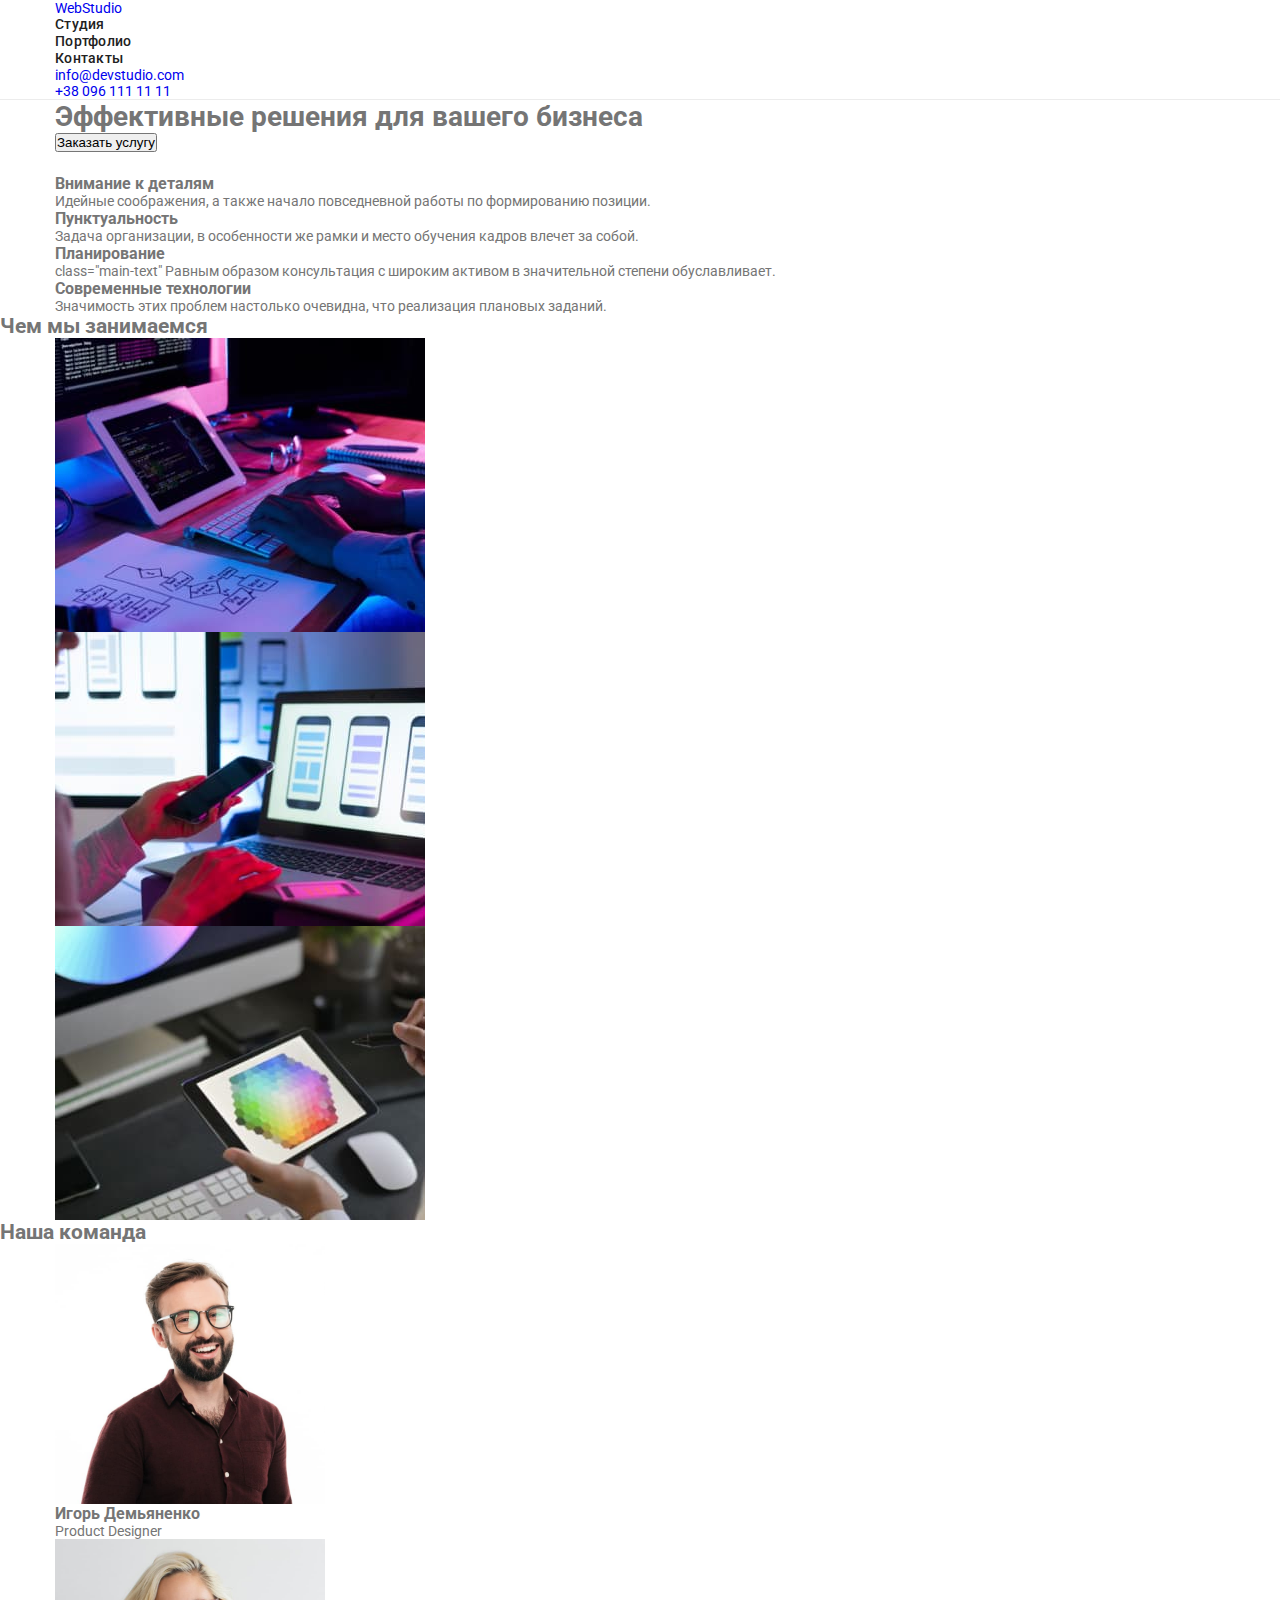
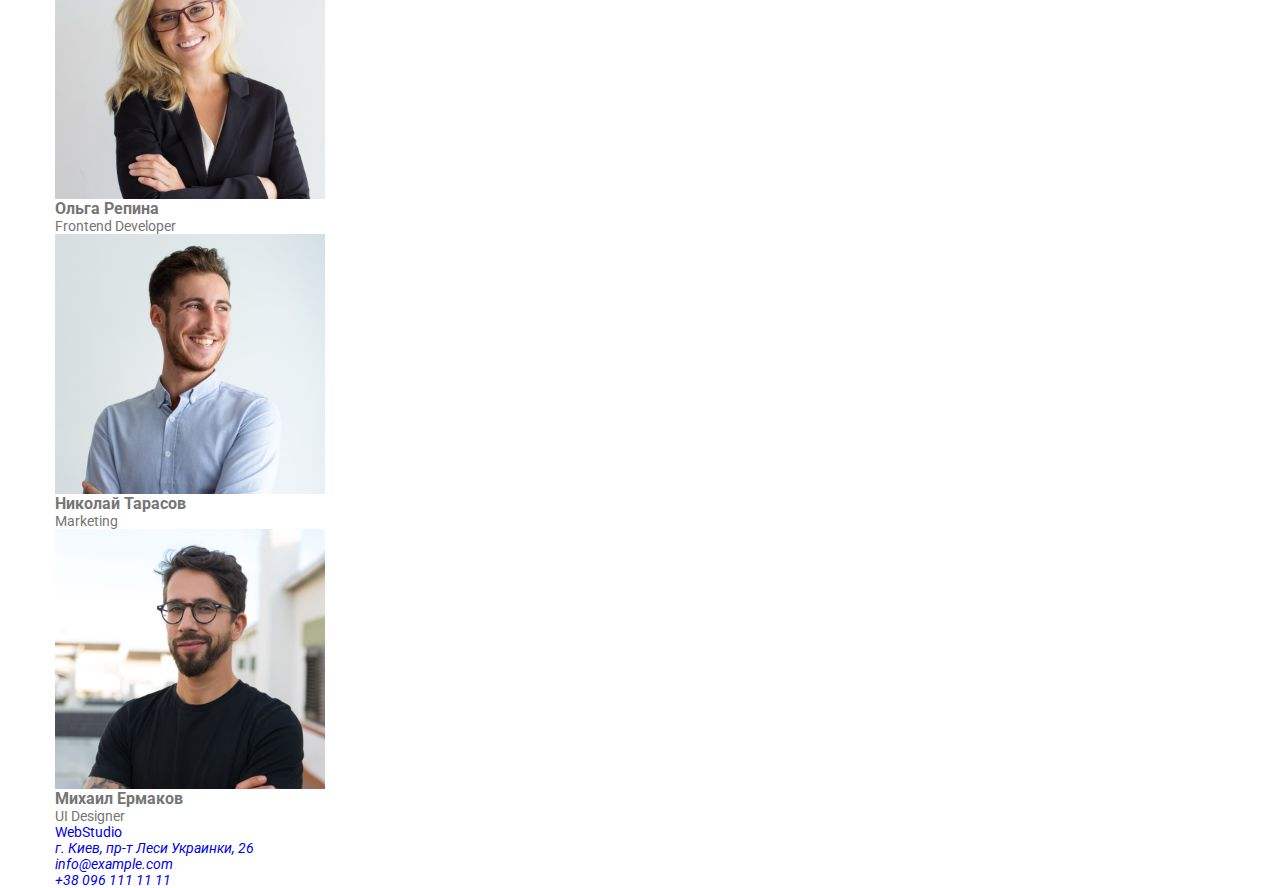
==== commit 9919ac0f: "+" ====
--- a/index.html
+++ b/index.html
@@ -4,162 +4,202 @@
     <meta charset="UTF-8" />
     <meta http-equiv="X-UA-Compatible" content="IE=edge" />
     <meta name="viewport" content="width=device-width, initial-scale=1.0" />
+    <link rel="preconnect" href="https://fonts.googleapis.com" />
+    <link rel="preconnect" href="https://fonts.gstatic.com" crossorigin />
+    <link
+      href="https://fonts.googleapis.com/css2?family=Montserrat+Alternates:wght@400;700&family=Raleway:wght@700&family=Roboto:wght@400;500;700;900&display=swap"
+      rel="stylesheet"
+    />
+    <link rel="stylesheet" href="./css/reset.css" />
+    <link rel="stylesheet" href="./css/styles.css" />
     <title>Управление бизнесом</title>
   </head>
   <body>
-    <header>
-      <nav>
-        <a href="/">WebStudio</a>
-        <ul>
-          <li><a href="">Студия</a></li>
-          <li><a href="">Портфолио</a></li>
-          <li><a href="">Контакты</a></li>
+    <header class="header">
+      <div class="conteiner">
+        <nav class="header-navition">
+          <a href="/" class="header-logo">WebStudio</a>
+          <ul class="header-list">
+            <li class="header-item">
+              <a class="header-link" href="#studio">Студия</a>
+            </li>
+            <li class="header-item">
+              <a class="header-link" href="#portfolio">Портфолио</a>
+            </li>
+            <li class="header-item">
+              <a class="header-link" href="">Контакты</a>
+            </li>
+          </ul>
+        </nav>
+        <ul class="contacts">
+          <li class="contact-item">
+            <a class="contact-link" href="emailto:info@devstudio.com">
+              info@devstudio.com
+            </a>
+          </li>
+          <li class="contact-item">
+            <a class="contact-link" href="tel:+380961111111">
+              +38 096 111 11 11</a
+            >
+          </li>
         </ul>
-      </nav>
-      <ul>
-        <li>
-          <a href="emailto:info@devstudio.com">info@devstudio.com </a>
-        </li>
-        <li>
-          <a href="tel:+380961111111"> +38 096 111 11 11</a>
-        </li>
-      </ul>
+      </div>
     </header>
     <main>
+      <section id="studio" class="hero">
+        <div class="conteiner">
+          <h1 class="hero-title">Эффективные решения для вашего бизнеса</h1>
+          <button type="button" class="btn">Заказать услугу</button>
+        </div>
+      </section>
       <section>
-        <h1>Эффективные решения для вашего бизнеса</h1>
-        <button type="button">Заказать услугу</button>
+        <h2 class="hidden-title">наши сильные стороны</h2>
+        <div class="conteiner">
+          <ul class="main-list">
+            <li class="main-item">
+              <h3 class="main-title">Внимание к деталям</h3>
+              <p class="main-text">
+                Идейные соображения, а также начало повседневной работы по
+                формированию позиции.
+              </p>
+            </li class="main-item">
+            <li>
+              <h3 class="main-title">Пунктуальность</h3>
+              <p class="main-text">
+                Задача организации, в особенности же рамки и место обучения
+                кадров влечет за собой.
+              </p>
+            </li class="main-item">
+            <li>
+              <h3 class="main-title">Планирование</h3>
+              <p class="main-text"> class="main-text"
+                Равным образом консультация с широким активом в значительной
+                степени обуславливает.
+              </p>
+            </li>
+            <li class="main-item">
+              <h3 class="main-title">Современные технологии</h3>
+              <p class="main-text">
+                Значимость этих проблем настолько очевидна, что реализация
+                плановых заданий.
+              </p>
+            </li>
+          </ul>
+        </div>
       </section>
       <section>
-        <h2 hidden>наши сильные стороны</h2>
-        <ul>
-          <li>
-            <h3>Внимание к деталям</h3>
-            <p>
-              Идейные соображения, а также начало повседневной работы по
-              формированию позиции.
-            </p>
-          </li>
-          <li>
-            <h3>Пунктуальность</h3>
-            <p>
-              Задача организации, в особенности же рамки и место обучения кадров
-              влечет за собой.
-            </p>
-          </li>
-          <li>
-            <h3>Планирование</h3>
-            <p>
-              Равным образом консультация с широким активом в значительной
-              степени обуславливает.
-            </p>
-          </li>
-          <li>
-            <h3>Современные технологии</h3>
-            <p>
-              Значимость этих проблем настолько очевидна, что реализация
-              плановых заданий.
-            </p>
-          </li>
-        </ul>
+        <h2 class="section-title">Чем мы занимаемся</h2>
+        <div class="conteiner">
+          <ul class="section-list">
+            <li class="section-item">
+              <img
+                src="./imeges/img1.jpg"
+                width="370"
+                height="294"
+                alt="верстка сайта"
+              />
+            </li>
+            <li class="section-item">
+              <img
+                src="./imeges/img2.jpg"
+                width="370"
+                height="294"
+                alt="дизайн сайта"
+              />
+            </li>
+            <li class="section-item">
+              <img
+                src="./imeges/img3.jpg"
+                width="370"
+                height="294"
+                alt="оформление сайта"
+              />
+            </li>
+          </ul>
+        </div>
       </section>
       <section>
-        <h2>Чем мы занимаемся</h2>
-        <ul>
-          <li>
-            <img
-              src="./imeges/img1.jpg"
-              width="370"
-              height="294"
-              alt="верстка сайта"
-            />
-          </li>
-          <li>
-            <img
-              src="./imeges/img2.jpg"
-              width="370"
-              height="294"
-              alt="дизайн сайта"
-            />
-          </li>
-          <li>
-            <img
-              src="./imeges/img3.jpg"
-              width="370"
-              height="294"
-              alt="оформление сайта"
-            />
-          </li>
-        </ul>
-      </section>
-      <section>
-        <h2>Наша команда</h2>
-        <ul>
-          <li>
-            <img
-              src="./imeges/Igor.jpg"
-              width="270"
-              height="260"
-              alt="Игорь Демьяненко"
-            />
-            <h3>Игорь Демьяненко</h3>
-            <p lang="en">Product Designer</p>
-          </li>
-          <li>
-            <img
-              src="./imeges/Olga.jpg"
-              width="270"
-              height="260"
-              alt="Ольга Репина"
-            />
-            <h3>Ольга Репина</h3>
-            <p lang="en">Frontend Developer</p>
-          </li>
-          <li>
-            <img
-              src="./imeges/Nikola.jpg"
-              width="270"
-              height="260"
-              alt="Николай Тарасов"
-            />
-            <h3>Николай Тарасов</h3>
-            <p lang="en">Marketing</p>
-          </li>
-          <li>
-            <img
-              src="./imeges/MIsha.jpg"
-              width="270"
-              height="260"
-              alt="Михаил Ермаков"
-            />
-            <h3>Михаил Ермаков</h3>
-            <p lang="en">UI Designer</p>
-          </li>
-        </ul>
+        <h2 class="section-title">Наша команда</h2>
+        <div class="conteiner">
+          <ul class="section-list">
+            <li class="section-item">
+              <img
+                src="./imeges/Igor.jpg"
+                width="270"
+                height="260"
+                alt="Игорь Демьяненко"
+              />
+              <div>
+                <h3 class="section-title">Игорь Демьяненко</h3>
+                <p lang="en" class="section-text">Product Designer</p>
+              </div>
+            </li>
+            <li class="section-item">
+              <img
+                src="./imeges/Olga.jpg"
+                width="270"
+                height="260"
+                alt="Ольга Репина"
+              />
+              <div>
+                <h3 class="section-title">Ольга Репина</h3>
+                <p lang="en" class="section-text">Frontend Developer</p>
+              </div>
+            </li>
+            <li class="section-item">
+              <img
+                src="./imeges/Nikola.jpg"
+                width="270"
+                height="260"
+                alt="Николай Тарасов"
+              />
+              <div>
+                <h3 class="section-title">Николай Тарасов</h3>
+                <p lang="en" class="section-text">Marketing</p>
+              </div>
+            </li>
+            <li class="section-item">
+              <img
+                src="./imeges/MIsha.jpg"
+                width="270"
+                height="260"
+                alt="Михаил Ермаков"
+              />
+              <div>
+                <h3 class="section-title">Михаил Ермаков</h3>
+                <p lang="en" class="section-text">UI Designer</p>
+              </div>
+            </li>
+          </ul>
+        </div>
       </section>
     </main>
-    <footer>
-      <a lang="en" href="">WebStudio</a>
-      <address>
-        <ul>
-          <li>
-            <a
-              href="https://goo.gl/maps/3psmEt58MnkG6RGu6"
-              target="_blank"
-              rel="noopener noreferrer nofollow"
-              >г. Киев, пр-т Леси Украинки, 26</a
-            >
-          </li>
-          <li>
-            <a class="link" href="mailto:info@devstudio.com"
-              >info@example.com</a
-            >
-          </li>
-          <li>
-            <a href="tel:+380961111111">+38 096 111 11 11</a>
-          </li>
-        </ul>
-      </address>
+    <footer class="footer">
+      <div class="conteiner">
+        <a href="./index.html">Web<span>Studio</span></a>
+        <address>
+          <ul>
+            <li>
+              <a
+                href="https://goo.gl/maps/3psmEt58MnkG6RGu6"
+                target="_blank"
+                rel="noopener noreferrer nofollow"
+                >г. Киев, пр-т Леси Украинки, 26</a
+              >
+            </li>
+            <li>
+              <a class="link" href="mailto:info@devstudio.com"
+                >info@example.com</a
+              >
+            </li>
+            <li>
+              <a class="contact-link" href="tel:+380961111111"
+                >+38 096 111 11 11</a
+              >
+            </li>
+          </ul>
+        </address>
+      </div>
     </footer>
   </body>
 </html>
--- a/css/styles.css
+++ b/css/styles.css
@@ -0,0 +1,49 @@
+:root {
+  --main-color: #757575;
+  --secondary-color: #212121;
+}
+body {
+  font-family: Roboto, sans-serif;
+  font-weight: 400;
+  font-style: normal;
+  font-size: 14px;
+  color: var(--main-color);
+}
+.header {
+  border-bottom: 1px solid #ececec;
+}
+.conteiner {
+  width: 1200px;
+  padding: 0 15px;
+  margin-left: auto;
+  margin-right: auto;
+}
+.hidden-title {
+  width: 1;
+  height: 1;
+  overflow: hidden;
+  opacity: 0;
+  margin: -1px;
+}
+
+.header-navition {
+}
+.header-logo {
+}
+.header-list {
+}
+.header-item {
+}
+.header-link {
+  font-weight: 500;
+  font-size: 14px;
+  line-height: 1.14;
+  letter-spacing: 0.02em;
+  color: #212121;
+}
+.contacts {
+}
+.contact-item {
+}
+.contact-link {
+}
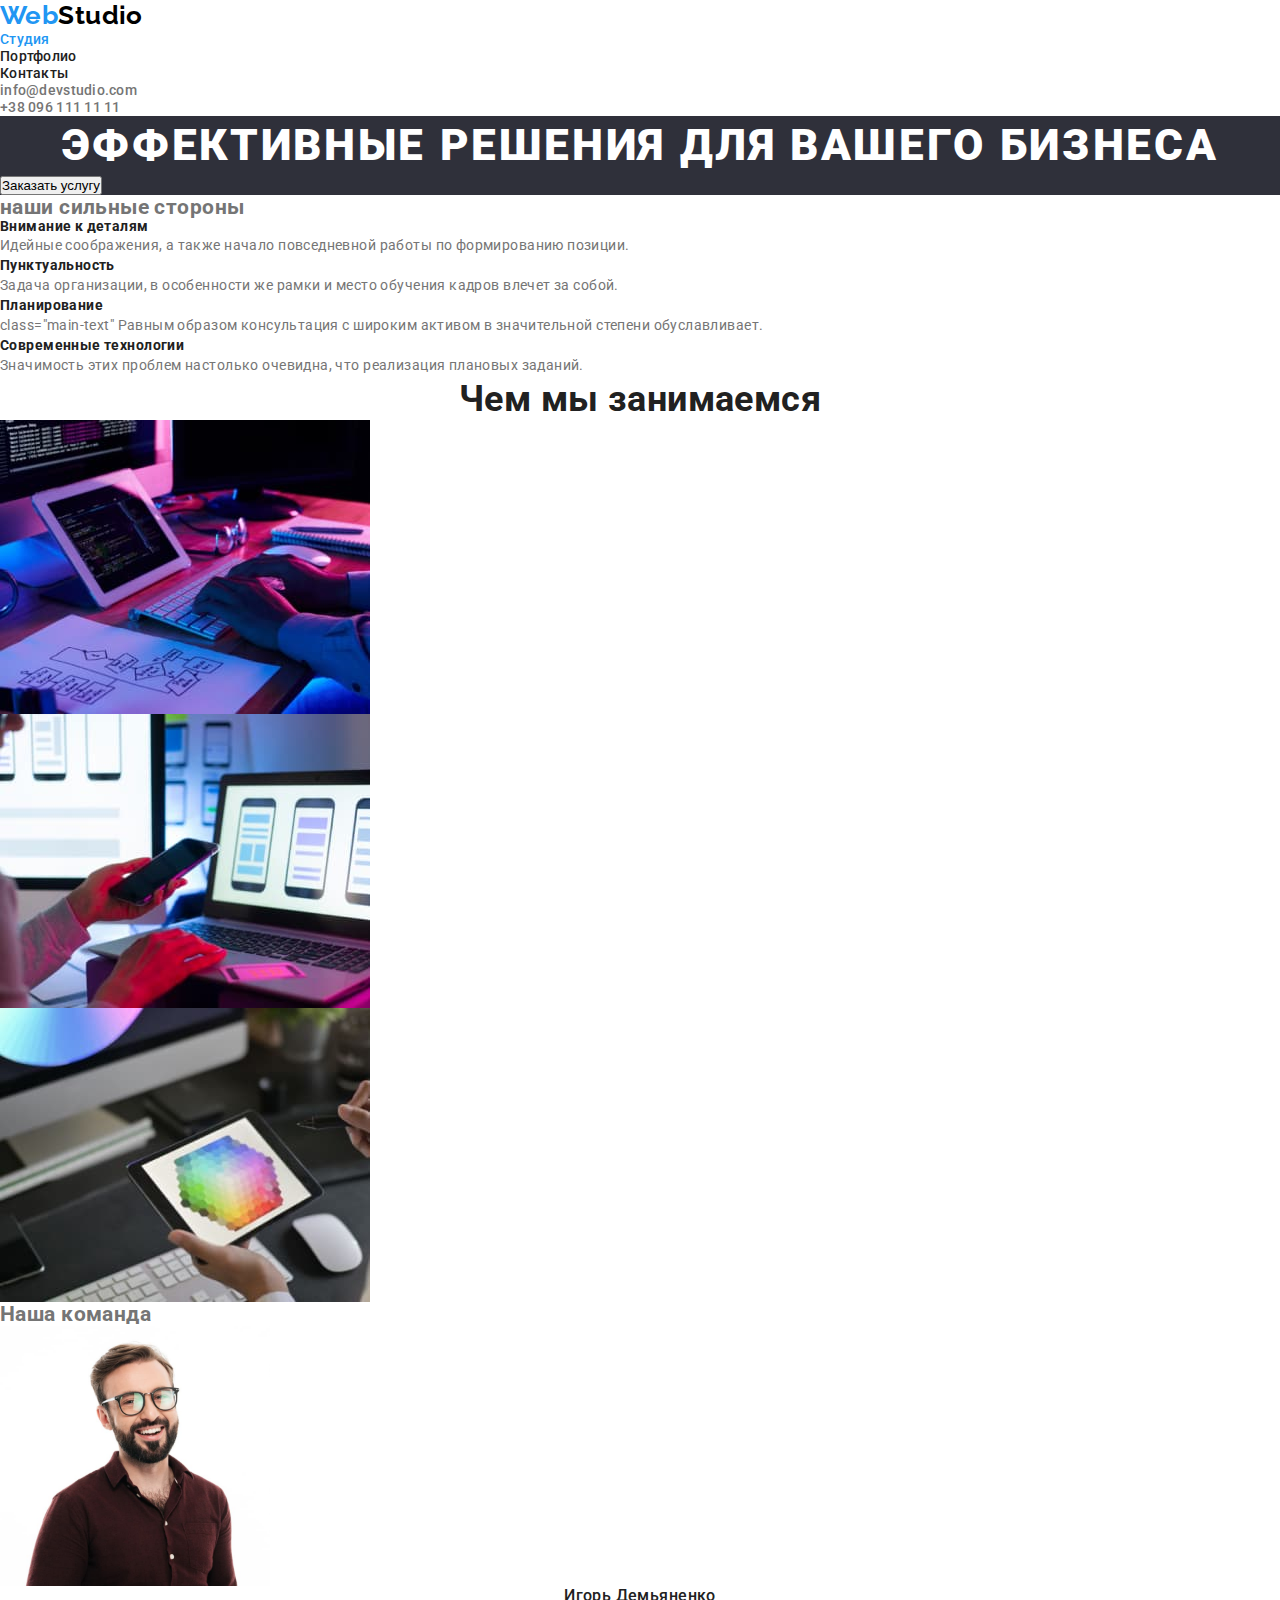
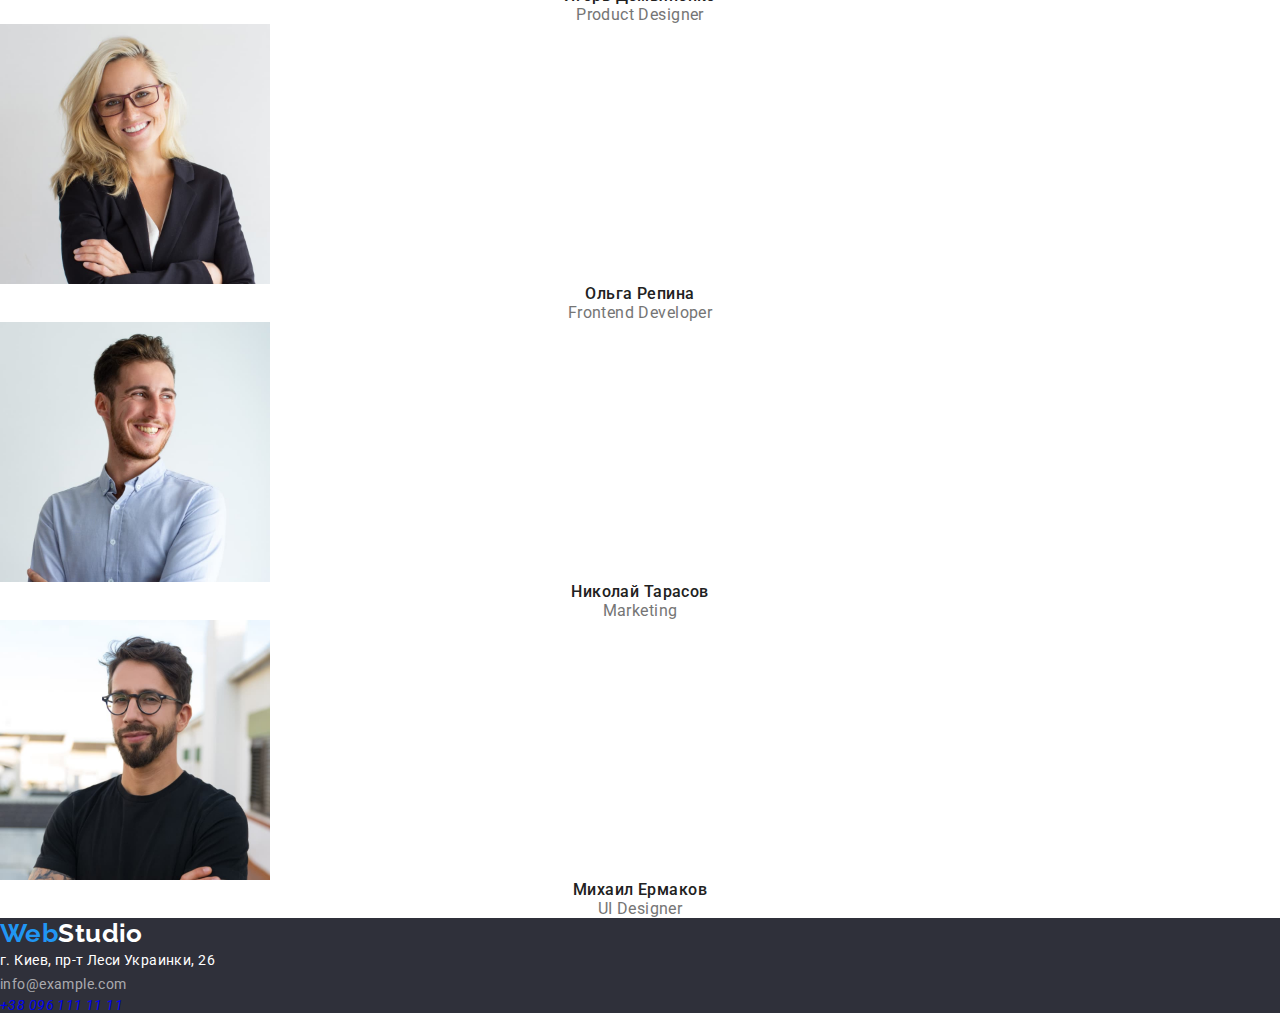
==== commit 43558288: "part 2" ====
--- a/index.html
+++ b/index.html
@@ -17,69 +17,67 @@
   <body>
     <header class="header">
       <div class="conteiner">
-        <nav class="header-navition">
-          <a href="/" class="header-logo">WebStudio</a>
-          <ul class="header-list">
-            <li class="header-item">
-              <a class="header-link" href="#studio">Студия</a>
-            </li>
-            <li class="header-item">
-              <a class="header-link" href="#portfolio">Портфолио</a>
-            </li>
-            <li class="header-item">
-              <a class="header-link" href="">Контакты</a>
-            </li>
+        <nav class="header-nav">
+          <a href="WebStudio" class="nav-logo"
+            ><span class="nav-logo-web">Web</span>Studio</a
+          >
+          <ul class="ul">
+            <li><a href="Студия" class="nav-navigation current">Студия</a></li>
+            <li>
+              <a href="./portfolio.html" class="nav-navigation">Портфолио</a>
+            </li>
+            <li><a href="Контакты" class="nav-navigation">Контакты</a></li>
           </ul>
         </nav>
-        <ul class="contacts">
-          <li class="contact-item">
-            <a class="contact-link" href="emailto:info@devstudio.com">
-              info@devstudio.com
-            </a>
+        <ul class="ul">
+          <li>
+            <a href="info@devstudio.com" class="contacts link"
+              >info@devstudio.com</a
+            >
           </li>
-          <li class="contact-item">
-            <a class="contact-link" href="tel:+380961111111">
-              +38 096 111 11 11</a
+          <li>
+            <a href="tel:+380961111111" class="contacts link"
+              >+38 096 111 11 11</a
             >
           </li>
         </ul>
       </div>
     </header>
     <main>
-      <section id="studio" class="hero">
-        <div class="conteiner">
-          <h1 class="hero-title">Эффективные решения для вашего бизнеса</h1>
-          <button type="button" class="btn">Заказать услугу</button>
+      <section class="hero">
+        <div class="conteiner">
+          <h1 class="hero-text">Эффективные решения для вашего бизнеса</h1>
+          <button type="button" class="hero-btn">Заказать услугу</button>
         </div>
       </section>
       <section>
-        <h2 class="hidden-title">наши сильные стороны</h2>
-        <div class="conteiner">
-          <ul class="main-list">
-            <li class="main-item">
-              <h3 class="main-title">Внимание к деталям</h3>
-              <p class="main-text">
+        <h2 class="exelents">наши сильные стороны</h2>
+        <div class="conteiner">
+          <ul class="ul">
+            <li>
+              <h3 class="exelents-title">Внимание к деталям</h3>
+              <p class="exelents-text">
                 Идейные соображения, а также начало повседневной работы по
                 формированию позиции.
               </p>
-            </li class="main-item">
-            <li>
-              <h3 class="main-title">Пунктуальность</h3>
-              <p class="main-text">
+            </li>
+            <li>
+              <h3 class="exelents-title">Пунктуальность</h3>
+              <p class="exelents-text">
                 Задача организации, в особенности же рамки и место обучения
                 кадров влечет за собой.
               </p>
-            </li class="main-item">
-            <li>
-              <h3 class="main-title">Планирование</h3>
-              <p class="main-text"> class="main-text"
-                Равным образом консультация с широким активом в значительной
-                степени обуславливает.
-              </p>
-            </li>
-            <li class="main-item">
-              <h3 class="main-title">Современные технологии</h3>
-              <p class="main-text">
+            </li>
+            <li>
+              <h3 class="exelents-title">Планирование</h3>
+              <p class="exelents-text">
+                class="main-text" Равным образом консультация с широким активом
+                в значительной степени обуславливает.
+              </p>
+            </li>
+            <li class="exelents-item">
+              <h3 class="exelents-title">Современные технологии</h3>
+              <p class="exelents-text">
                 Значимость этих проблем настолько очевидна, что реализация
                 плановых заданий.
               </p>
@@ -87,11 +85,11 @@
           </ul>
         </div>
       </section>
-      <section>
-        <h2 class="section-title">Чем мы занимаемся</h2>
-        <div class="conteiner">
-          <ul class="section-list">
-            <li class="section-item">
+      <section class="what-we-do">
+        <h2 class="what-we-do-title">Чем мы занимаемся</h2>
+        <div class="conteiner">
+          <ul class="ul">
+            <li>
               <img
                 src="./imeges/img1.jpg"
                 width="370"
@@ -99,7 +97,7 @@
                 alt="верстка сайта"
               />
             </li>
-            <li class="section-item">
+            <li>
               <img
                 src="./imeges/img2.jpg"
                 width="370"
@@ -107,7 +105,7 @@
                 alt="дизайн сайта"
               />
             </li>
-            <li class="section-item">
+            <li>
               <img
                 src="./imeges/img3.jpg"
                 width="370"
@@ -118,11 +116,11 @@
           </ul>
         </div>
       </section>
-      <section>
-        <h2 class="section-title">Наша команда</h2>
-        <div class="conteiner">
-          <ul class="section-list">
-            <li class="section-item">
+      <section class="our-team">
+        <h2 class="our-teamour-team-title">Наша команда</h2>
+        <div class="conteiner">
+          <ul class="ul">
+            <li>
               <img
                 src="./imeges/Igor.jpg"
                 width="270"
@@ -130,11 +128,11 @@
                 alt="Игорь Демьяненко"
               />
               <div>
-                <h3 class="section-title">Игорь Демьяненко</h3>
-                <p lang="en" class="section-text">Product Designer</p>
-              </div>
-            </li>
-            <li class="section-item">
+                <h3 class="our-team-name">Игорь Демьяненко</h3>
+                <p lang="en" class="our-team-position">Product Designer</p>
+              </div>
+            </li>
+            <li>
               <img
                 src="./imeges/Olga.jpg"
                 width="270"
@@ -142,11 +140,11 @@
                 alt="Ольга Репина"
               />
               <div>
-                <h3 class="section-title">Ольга Репина</h3>
-                <p lang="en" class="section-text">Frontend Developer</p>
-              </div>
-            </li>
-            <li class="section-item">
+                <h3 class="our-team-name">Ольга Репина</h3>
+                <p lang="en" class="our-team-position">Frontend Developer</p>
+              </div>
+            </li>
+            <li>
               <img
                 src="./imeges/Nikola.jpg"
                 width="270"
@@ -154,11 +152,11 @@
                 alt="Николай Тарасов"
               />
               <div>
-                <h3 class="section-title">Николай Тарасов</h3>
-                <p lang="en" class="section-text">Marketing</p>
-              </div>
-            </li>
-            <li class="section-item">
+                <h3 class="our-team-name">Николай Тарасов</h3>
+                <p lang="en" class="our-team-position">Marketing</p>
+              </div>
+            </li>
+            <li>
               <img
                 src="./imeges/MIsha.jpg"
                 width="270"
@@ -166,8 +164,8 @@
                 alt="Михаил Ермаков"
               />
               <div>
-                <h3 class="section-title">Михаил Ермаков</h3>
-                <p lang="en" class="section-text">UI Designer</p>
+                <h3 class="our-team-name">Михаил Ермаков</h3>
+                <p lang="en" class="our-team-position">UI Designer</p>
               </div>
             </li>
           </ul>
@@ -176,24 +174,27 @@
     </main>
     <footer class="footer">
       <div class="conteiner">
-        <a href="./index.html">Web<span>Studio</span></a>
-        <address>
-          <ul>
+        <a href="WebStudio" class="footer-logo"
+          ><span class="footer-logo-web">Web</span>Studio</a
+        >
+        <address class="addres">
+          <ul class="ul">
             <li>
               <a
                 href="https://goo.gl/maps/3psmEt58MnkG6RGu6"
+                class="address-geography link"
                 target="_blank"
                 rel="noopener noreferrer nofollow"
                 >г. Киев, пр-т Леси Украинки, 26</a
               >
             </li>
             <li>
-              <a class="link" href="mailto:info@devstudio.com"
+              <a class="footer-contact link" href="mailto:info@devstudio.com"
                 >info@example.com</a
               >
             </li>
             <li>
-              <a class="contact-link" href="tel:+380961111111"
+              <a class="footer-contact-link" href="tel:+380961111111"
                 >+38 096 111 11 11</a
               >
             </li>
--- a/css/styles.css
+++ b/css/styles.css
@@ -1,49 +1,207 @@
 :root {
-  --main-color: #757575;
-  --secondary-color: #212121;
-}
+  --main-text-color: #757575;
+  --title-text-color: #212121;
+  --focus-color: #2196f3;
+  --heigh-logo-color: black;
+  --hero-background-color: #2f303a;
+  --hero-text-color: #ffffff;
+  --footer-bcg-color: #2f303a;
+  --footer-logo-color: white;
+  --footer-contact-color: rgba(255, 255, 255, 0.6);
+  --nav-logo-web-color: #2196f3;
+  --cards-bcg-color: white;
+  --hero-button-fh-color: #188ce8;
+  --main-letter-spacing: 0.03em;
+}
+
 body {
-  font-family: Roboto, sans-serif;
-  font-weight: 400;
-  font-style: normal;
+  font-family: "Roboto", "sans-serif";
+  color: var(--main-text-color);
+  background-color: white;
+  letter-spacing: 0.03em;
   font-size: 14px;
-  color: var(--main-color);
-}
-.header {
-  border-bottom: 1px solid #ececec;
-}
-.conteiner {
-  width: 1200px;
-  padding: 0 15px;
-  margin-left: auto;
-  margin-right: auto;
-}
-.hidden-title {
-  width: 1;
-  height: 1;
-  overflow: hidden;
-  opacity: 0;
-  margin: -1px;
-}
-
-.header-navition {
-}
-.header-logo {
-}
-.header-list {
-}
-.header-item {
-}
-.header-link {
-  font-weight: 500;
-  font-size: 14px;
+}
+
+.nav-logo {
+  font-family: "Raleway";
+  font-weight: 700;
+  font-size: 26px;
+  line-height: 1.19;
+  color: var(--heigh-logo-color);
+  text-decoration: none;
+}
+
+.nav-logo-web {
+  color: var(--nav-logo-web-color);
+}
+
+.nav-navigation {
+  color: var(--title-text-color);
+  font-weight: 500;
   line-height: 1.14;
   letter-spacing: 0.02em;
-  color: #212121;
-}
+  text-decoration: none;
+}
+.nav-navigation:hover,
+.nav-navigation:focus,
+.link:hover,
+.link:focus {
+  color: var(--focus-color);
+}
+.nav-navigation.current {
+  color: var(--focus-color);
+}
+
+/* -------------------------------contacts------------------------ */
 .contacts {
-}
-.contact-item {
-}
-.contact-link {
-}
+  font-weight: 500;
+  line-height: 1.14;
+  letter-spacing: 0.02em;
+  color: var(--main-text-color);
+  text-decoration: none;
+}
+
+/* ----------------------------hero-------------------------------*/
+.hero {
+  background-color: var(--hero-background-color);
+}
+.hero-text {
+  font-weight: 900;
+  font-size: 44px;
+  line-height: 1.36;
+  text-align: center;
+  letter-spacing: 0.06em;
+  text-transform: uppercase;
+  color: var(--hero-text-color);
+}
+.hero-button {
+  font-family: "Roboto";
+  font-weight: 700;
+  font-size: 16px;
+  line-height: 1.88;
+  display: flex;
+  align-items: center;
+  text-align: center;
+  letter-spacing: 0.06em;
+  background-color: var(--focus-color);
+  color: var(--hero-text-color);
+  box-shadow: 0px 4px 4px rgba(0, 0, 0, 0.15);
+  border-radius: 4px;
+}
+.hero-button:hover,
+.hero-button:focus {
+  background-color: var(--hero-button-fh-color);
+}
+
+.ul {
+  list-style: none;
+}
+
+.exelents-title {
+  font-weight: 700;
+  line-height: 1.14;
+  color: var(--title-text-color);
+  letter-spacing: var(--main-letter-spacing);
+  font-size: 14px;
+}
+.exelents-text {
+  line-height: 1.71;
+}
+
+.what-we-do-title {
+  font-weight: 700;
+  font-size: 36px;
+  line-height: 1.17;
+  text-align: center;
+  color: var(--title-text-color);
+}
+/* -------------------------our team------------------------*/
+.our-team-title {
+  font-weight: 700;
+  font-size: 36px;
+  line-height: 1.17;
+  text-align: center;
+  color: var(--title-text-color);
+  letter-spacing: var(--main-letter-spacing);
+}
+.our-team-name {
+  font-weight: 500;
+  font-size: 16px;
+  line-height: 1.19;
+  text-align: center;
+  color: var(--title-text-color);
+}
+.our-team-position {
+  font-size: 16px;
+  line-height: 1.19;
+  text-align: center;
+}
+
+/* ------------------------------foter-----------------------------*/
+.footer {
+  background-color: var(--footer-bcg-color);
+}
+.footer-logo {
+  font-family: "Raleway";
+  font-weight: 700;
+  font-size: 26px;
+  line-height: 1.19;
+  color: var(--footer-logo-color);
+  text-decoration: none;
+}
+.footer-logo-web {
+  color: var(--nav-logo-web-color);
+}
+.address-geography {
+  font-style: normal;
+  line-height: 1.71;
+  color: var(--hero-text-color);
+  text-decoration: none;
+}
+.footer-contact {
+  font-style: normal;
+  line-height: 1.71;
+  color: var(--footer-contact-color);
+  text-decoration: none;
+}
+/* --------------------------portfolio--------------------------- */
+
+.card-title {
+  color: var(--title-text-color);
+  text-decoration: none;
+  font-family: "Roboto";
+  font-style: normal;
+  font-weight: 700;
+  font-size: 18px;
+  line-height: 2;
+  letter-spacing: 0.06em;
+}
+.card-text {
+  font-family: "Roboto";
+  font-style: normal;
+  font-size: 16px;
+  line-height: 1.88;
+  letter-spacing: 0.03em;
+  color: var(--main-text-color);
+}
+
+.hero-button,
+.portfolio-button {
+  cursor: pointer;
+}
+
+.portfolio-button {
+  font-family: "Roboto";
+  font-style: normal;
+  font-weight: 500;
+  font-size: 16px;
+  line-height: 1.62;
+  text-align: center;
+  letter-spacing: 0.03em;
+  color: var(--title-text-color);
+}
+.portfolio-button:hover,
+.portfolio-button:focus {
+  background-color: var(--focus-color);
+  color: var(--hero-text-color);
+}
